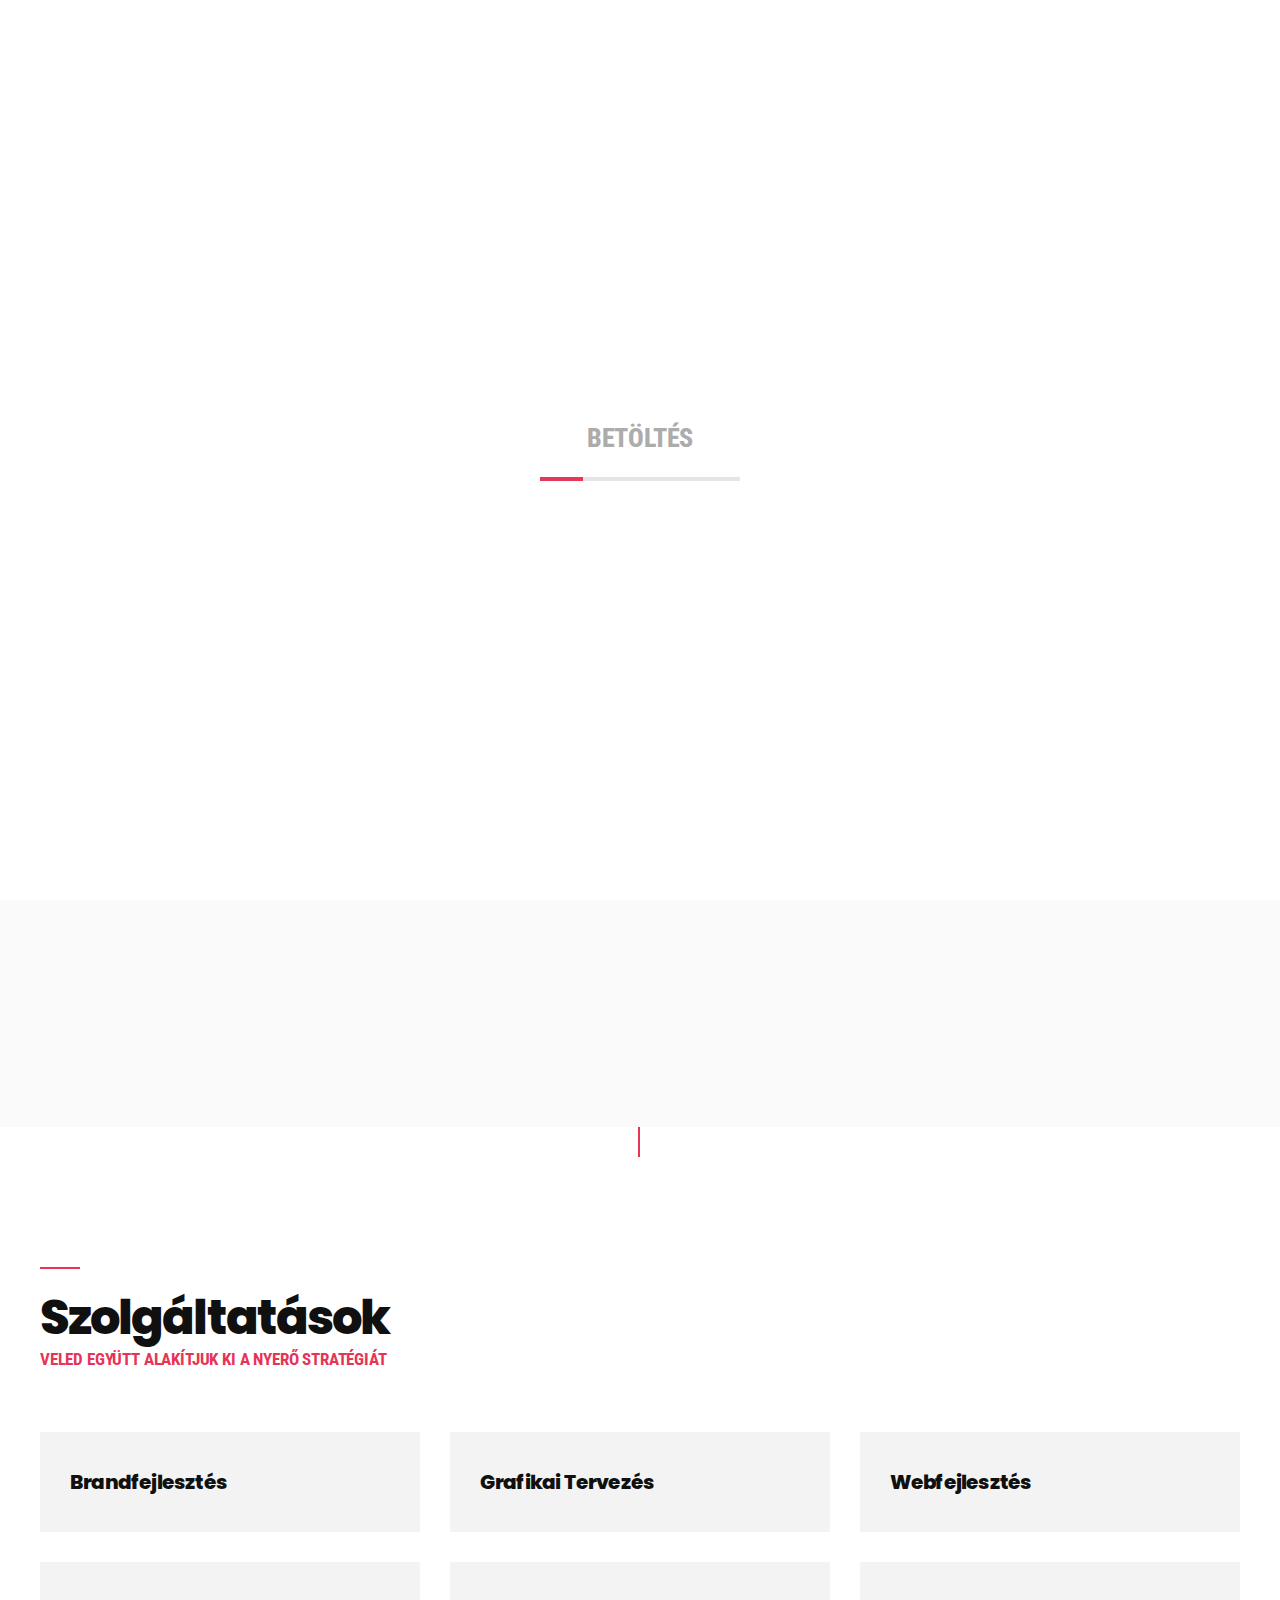
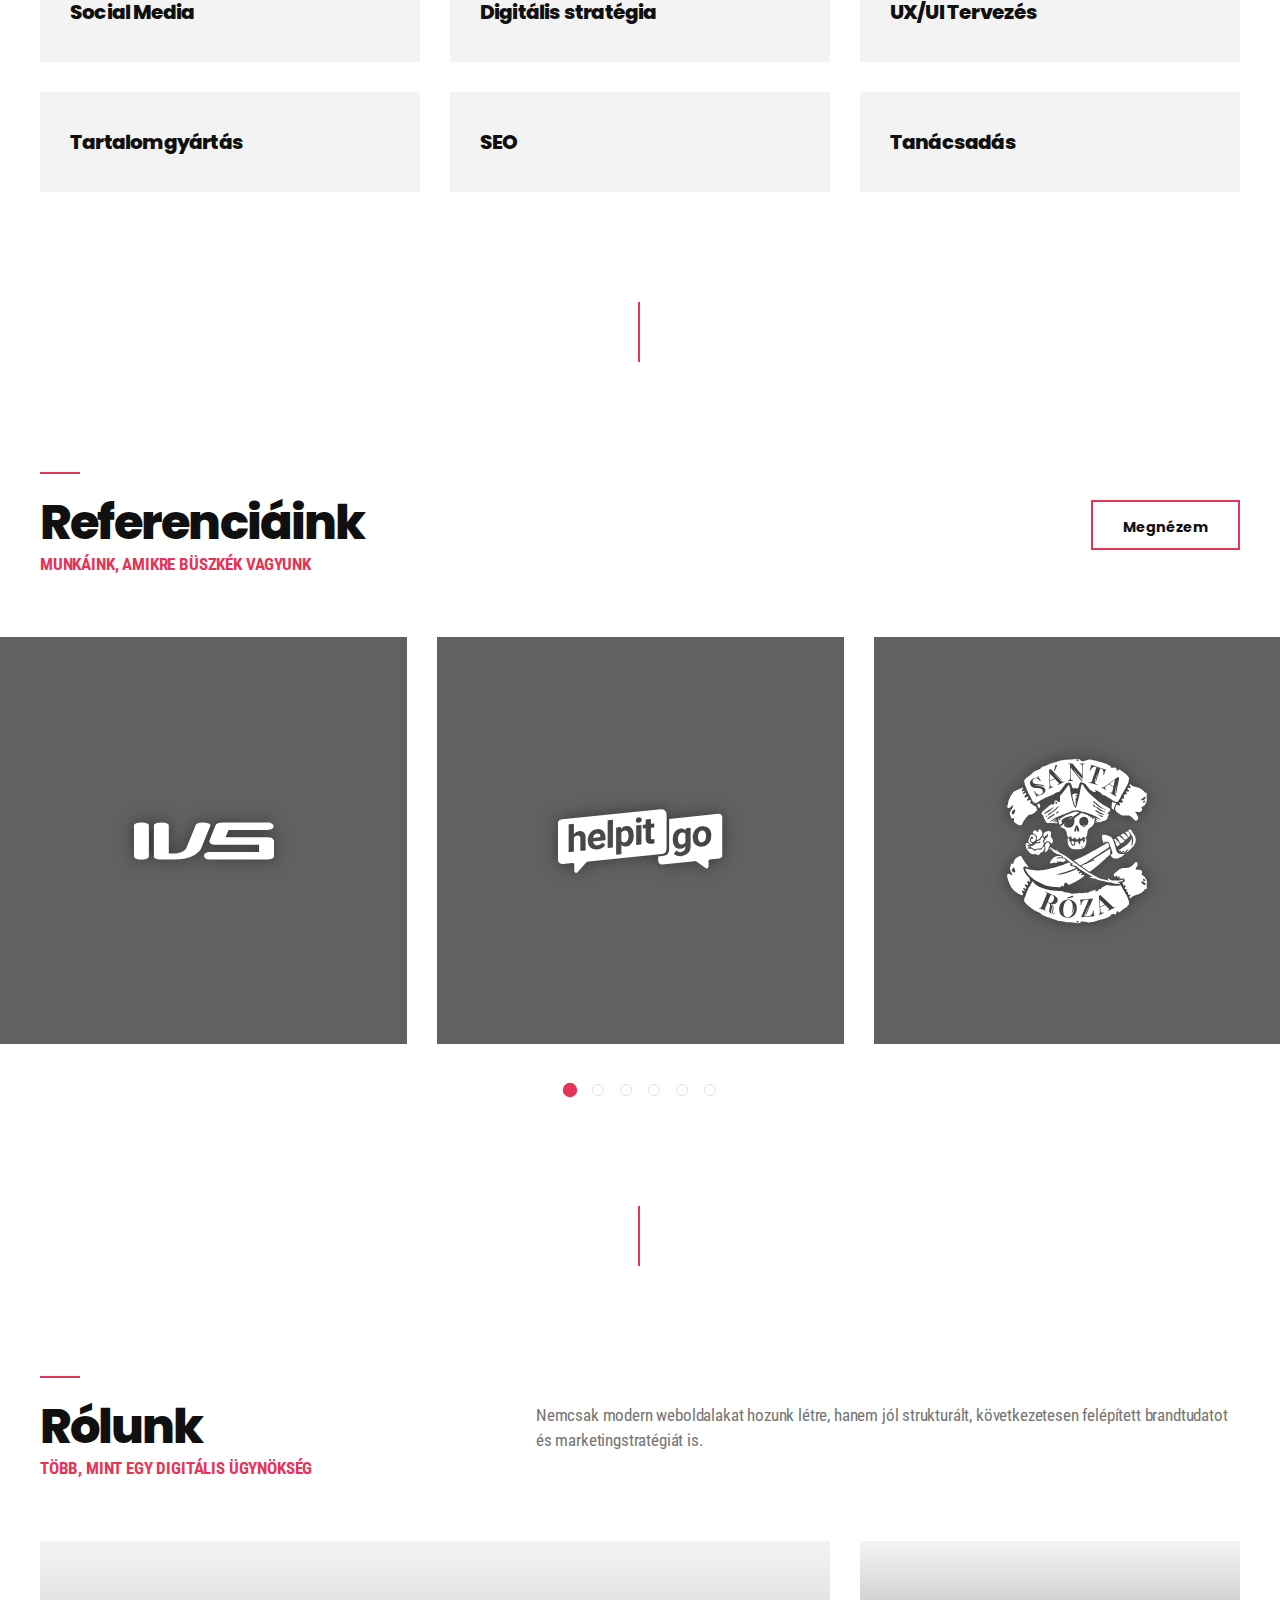
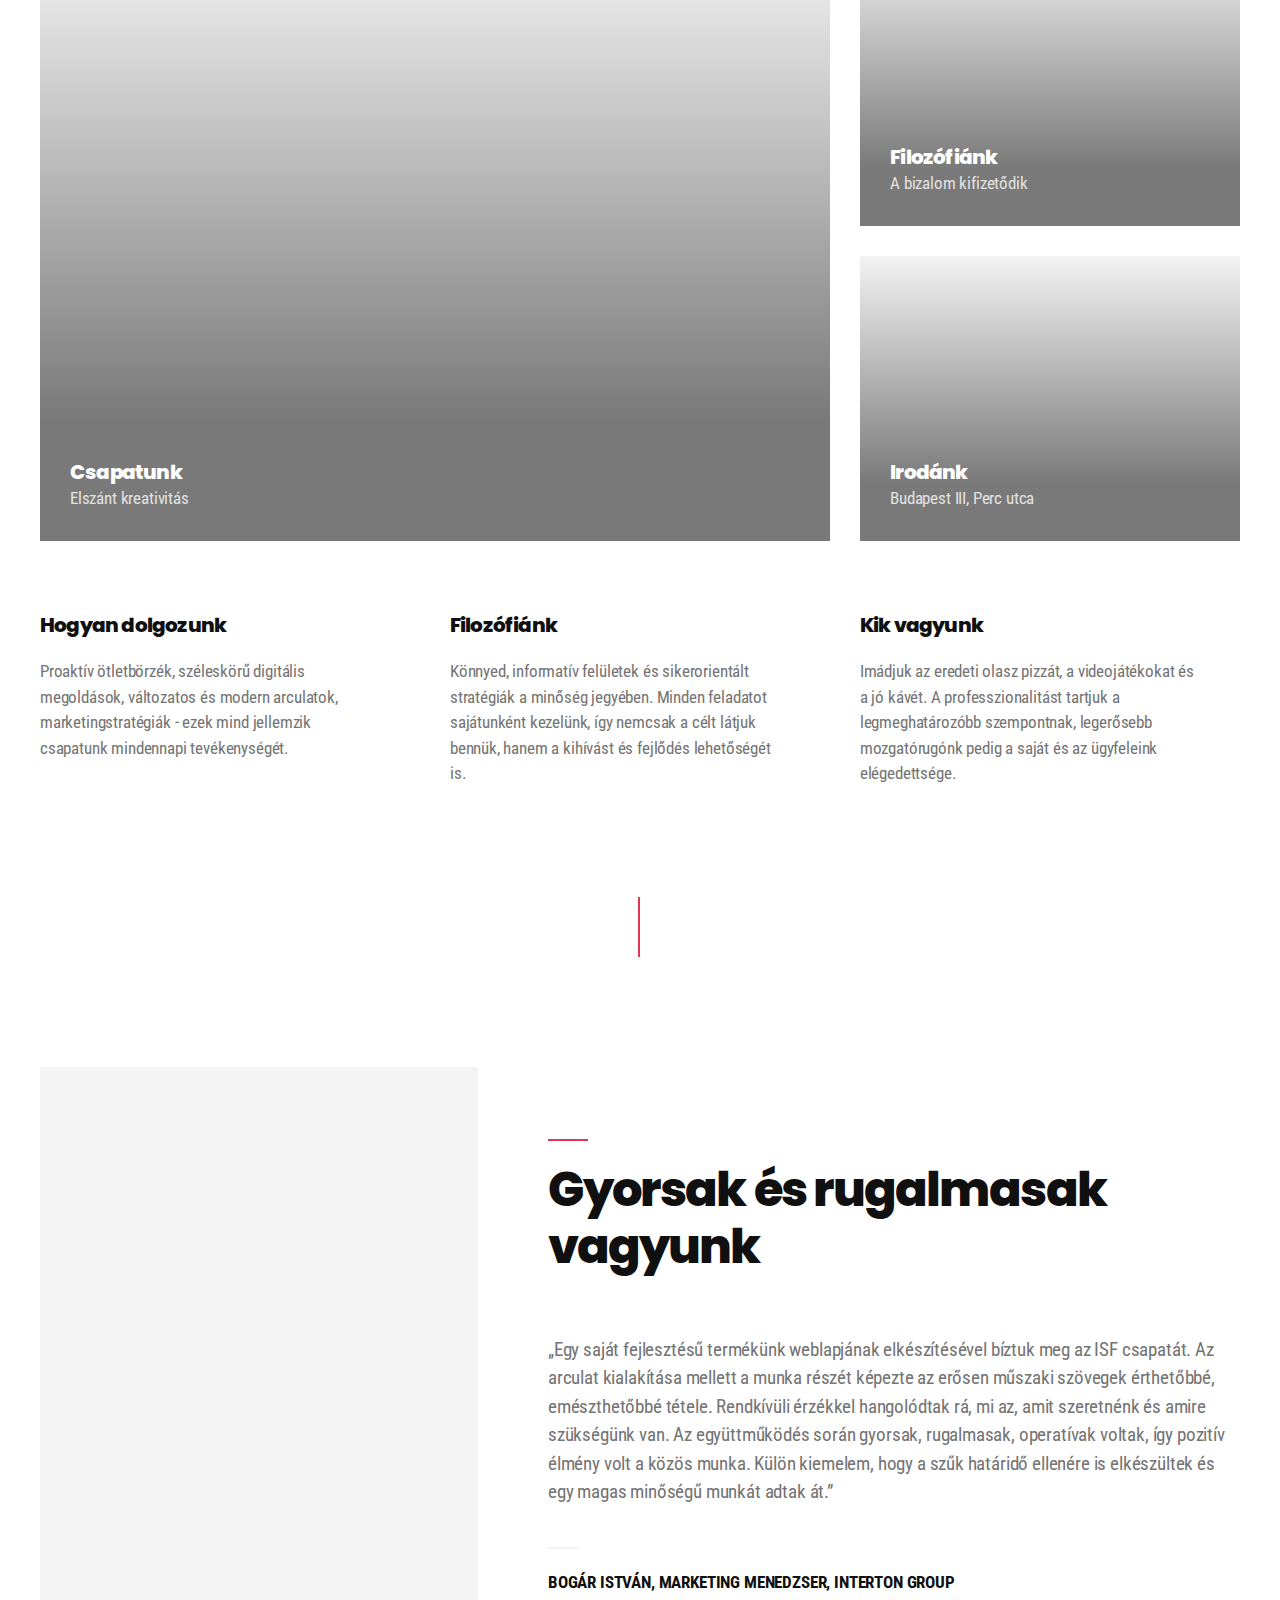
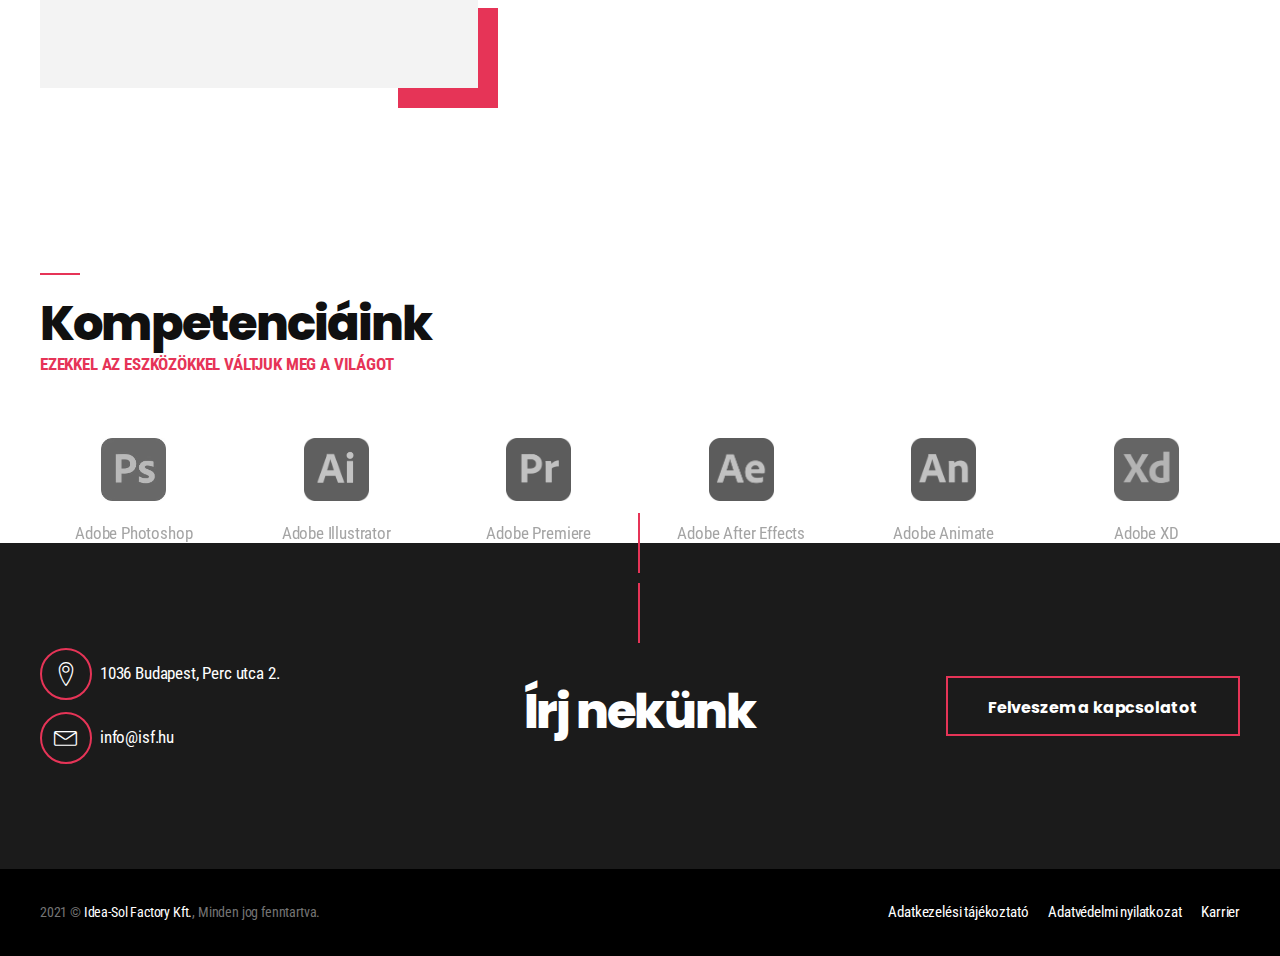
==== index.html @ 33ef7e25 "init upload" ====
<!DOCTYPE html>
<html lang="hu">

<head>
    <title>Idea-Sol Factory</title>
    <meta name="description" content="Digitális megoldások egyedileg szabott weboldalak és marketingstratégiák alkalmazásával.">
    <meta name="keywords" content="digitális, megoldások, marketing, marketingstratégia, brandfejlesztés, weboldal, webfejlesztés, grafika, digitális marketing, design, social media, digitális stratégia, ux, ui, tervezés, megvalósítás, tanácsadás, seo, brandtudat, informatív, intuitív, ötletbörzék">
    <meta name="robots" content="index, follow">
    <meta charset="UTF-8">
    <meta name="viewport" content="width=device-width, initial-scale=1">
    <!-- Fathom - beautiful, simple website analytics -->
<script src="https://cdn.usefathom.com/script.js" data-site="SBKUWAAF" defer></script>
<!-- / Fathom -->
    <meta name="msapplication-TileColor" content="#E9204F">
    <meta name="theme-color" content="#E9204F">
    <link rel="apple-touch-icon" sizes="180x180" href="assets/images/apple-touch-icon.png">
    <link rel="icon" type="image/png" sizes="32x32" href="assets/images/favicon-32x32.png">
    <link rel="icon" type="image/png" sizes="16x16" href="assets/images/favicon-16x16.png">
    <link rel="manifest" href="assets/images/site.webmanifest">
    <link rel="mask-icon" href="images/safari-pinned-tab.svg" color="#E9204F">
    <link rel="stylesheet" href="assets/css/normalize.min.css" />
    <link rel="stylesheet" href="assets/css/pr.animation.css" />
    <link rel="stylesheet" href="assets/css/owl.carousel.min.css" />
    <link rel="stylesheet" href="assets/css/splide-core.min.css">
    <link rel="stylesheet" href="assets/css/uikit.min.css" />
    <link rel="stylesheet" href="assets/css/fonts.css" />
    <link rel="stylesheet" href="assets/css/pixeicons.css" />
    <link rel="stylesheet" href="assets/css/style.min.css">
</head>

<body class="home front-page">

    <div id="loader" class="preloader">
        <span class="loading">
            <span class="txt">Betöltés</span>
            <span class="progress">
                <span class="bar-loading"></span>
            </span>
        </span>
    </div>
    <!-- Preloader End -->

    <div class="pr__mobile__nav" id="navbar-mobile" data-uk-offcanvas="overlay: true; flip: true; mode: none">
        <div class="uk-offcanvas-bar">

            <button class="uk-offcanvas-close" type="button" data-uk-close="ratio: 2;"></button>

            <nav class="menu" data-uk-scrollspy-nav="offset: 0; closest: li; scroll: true">
                <ul data-uk-scrollspy="target: > li; cls:uk-animation-slide-right; delay: 100; repeat: true;">
                   
                    <li><a href="#pr__services">Szolgáltatások</a></li>
                    <li><a href="#pr__works">Referenciák</a></li>
                    <li><a href="#pr__about">Rólunk</a></li>
                    <li><a href="karrier.html">Karrier</a></li>
                    <!--<li><a href="#pr__about">About</a></li>
                        <li><a href="#pr__clients">Clients</a></li>
                        <li><a href="#pr__blog">Blog</a></li>-->
                    <li><a href="#pr__contact">Kapcsolat</a></li>
                </ul>
            </nav>

        </div><!-- Off Canvas Bar End -->
    </div><!-- Mobile Nav End -->

    <div class="pr__wrapper" id="site-wrapper">

        <div class="pr__hero__wrap" id="site-hero">

            <header class="pr__header" data-uk-sticky="top: 100vh; animation: uk-animation-slide-top;">                
            
                <!-- LOGO -->
                <div class="uk-container">
                    <div class="inner">
                        <div class="logo">
                            <a href="index.html">
                                <div class="brand"></div>
                            </a>
                        </div>
                        <div class="navbar pr-font-second">
                            <nav class="menu" data-uk-scrollspy-nav="offset: 0; closest: li; scroll: true">
                                <ul>
                                    
                                    <li><a href="#pr__services">Szolgáltatások</a></li>
                                    <li><a href="#pr__works">Referenciáink</a></li>
                                    <li><a href="#pr__about">Rólunk</a></li>
                                    <li><a href="karrier.html">Karrier</a></li>
                                    <!--<li><a href="#pr__about">About</a></li>
                                        <li><a href="#pr__clients">Clients</a></li>
                                        <li><a href="#pr__blog">helpitgo</a></li>-->
                                    <li><a href="#pr__contact">Kapcsolat</a></li>
                                </ul>
                            </nav>
                            <!-- <div class="lang">
                                <div data-uk-form-custom="target: true">
                                    <select>
                                        <option value="English">En</option>
                                        <option value="Germany">Ge</option>
                                    </select>
                                    <span></span>
                                    <i class="icon pr-chevron-down"></i>
                                </div>
                            </div> -->
                        </div>
                        <div class="navbar-tigger" data-uk-toggle="target: #navbar-mobile">
                            <span></span>
                            <span></span>
                            <span></span>
                        </div>
                    </div>
                </div>
            </header><!-- Site Header End -->

            <section class="pr__hero uk-section" id="pr__hero">
                <div class="uk-container">
                    <div class="section-inner">
                        <div class="hero-content uk-grid" data-uk-grid="">
                            <div class="uk-width-2-3@s">
                                <hr class="line pr__hr__primary">
                                <h2 class="title uk-heading-hero">Digitális<br> megoldások</h2>
                                <a class="button uk-button uk-button-large uk-button-default uk-margin-top"
                                    href="#pr__services" data-uk-scroll="">Tovább olvasok</a>
                            </div>
                        </div>
                    </div>
                </div>
            </section><!-- Site Hero End -->

            <section class="pr__features uk-section uk-padding-remove-bottom" id="pr_features">
                <div class="uk-container">
                    <div class="section-inner">
                        <div class="items-listing features-boxes uk-grid uk-grid-match uk-grid-medium uk-child-width-1-3@m"
                            data-uk-grid="">
                            <div class="item feature-box uk-active">
                                <div class="inner">
                                    <i class="icon pr-chart-bars pr__icon__large"></i>
                                    <h3 class="title uk-h4">Brandépítés</h3>
                                    <hr class="line pr__hr__secondary">
                                    <p class="description">Szolgáltatások és köréjük épülő brandtudat tervezése és
                                        kialakítása </p>
                                    <a class="link uk-position-cover"></a>
                                </div>
                            </div>
                            <div class="item feature-box">
                                <div class="inner">
                                    <i class="icon pr-rocket pr__icon__large"></i>
                                    <h3 class="title uk-h4">Digitális marketing</h3>
                                    <hr class="line pr__hr__secondary">
                                    <p class="description"> Marketingstratégiák tervezése, kiépítése, támogatása és
                                        analitikája</p>
                                    <a href="#" class="link uk-position-cover"></a>
                                </div>
                            </div>
                            <div class="item feature-box">
                                <div class="inner">
                                    <i class="icon pr-pie-chart pr__icon__large"></i>
                                    <h3 class="title uk-h4">Design</h3>
                                    <hr class="line pr__hr__secondary">
                                    <p class="description">Webes felületek, UX/UI, offline és online anyagok, egyedi
                                        grafikák</p>
                                    <a href="#" class="link uk-position-cover"></a>
                                </div>
                            </div>
                        </div>
                    </div>
                </div>
            </section><!-- Section: Features End -->

        </div><!-- Hero Wrap End -->

        <div class="pr__content" id="site-content">

            <hr class="pr__vr__section">
            <section class="pr__services pr__section uk-section uk-section-large" id="pr__services">
                <div class="section-outer">
                    <div class="section-heading">
                        <div class="uk-container">
                            <div class="inner">
                                <div class="left">
                                    <hr class="line pr__hr__secondary">
                                    <h2 class="title uk-h1">Szolgáltatások</h2>
                                    <span class="subtitle pr__heading__secondary">Veled együtt alakítjuk ki a nyerő
                                        stratégiát</span>
                                </div>
                            </div>
                        </div>
                    </div>
                    <div class="section-inner">
                        <div class="uk-container">
                            <div class="items-listing services-boxes uk-grid uk-grid-match uk-grid-medium uk-child-width-1-3@m uk-child-width-1-2@s"
                                data-uk-grid="">

                                <div class="item service-box style-one">
                                    <div class="inner">
                                        <i class="overlay-icon icon pr-line-lightbulb"></i>
                                        <h5 class="title uk-h5">Brandfejlesztés</h5>
                                        <!--<i class="icon pr-arrow-right"></i>-->
                                        <span class="service-box__description">Cégek és termékek márkaépítése, élményalapú kötődés kialakítása.</span>
                                        <a href="#" class="link uk-position-cover"></a>
                                    </div>
                                </div>
                                <div class="item service-box style-one">
                                    <div class="inner">
                                        <i class="overlay-icon icon pr-line-tools"></i>
                                        <h5 class="title uk-h5">Grafikai Tervezés</h5>
                                        <span class="service-box__description">  Logók, arculatok, offline anyagok tervezése és kivitelezése.</span>
                                        <!--<i class="icon pr-arrow-right"></i>-->
                                        <a href="#" class="link uk-position-cover"></a>
                                    </div>
                                </div>
                                <div class="item service-box style-one">
                                    <div class="inner">
                                        <i class="overlay-icon icon pr-line-target"></i>
                                        <h5 class="title uk-h5">Webfejlesztés</h5>
                                        <span class="service-box__description">Modern webes megoldások a legújabb trendek alapján</span>
                                        <!--<i class="icon pr-arrow-right"></i>-->
                                        <a href="#" class="link uk-position-cover"></a>
                                    </div>
                                </div>
                                <div class="item service-box style-one">
                                    <div class="inner">
                                        <i class="overlay-icon icon pr-line-chat"></i>
                                        <h5 class="title uk-h5">Social Media</h5>
                                        <span class="service-box__description">Közösségi média platformok fejlesztése és kezelése.</span>
                                        <!--<i class="icon pr-arrow-right"></i>-->
                                        <a href="#" class="link uk-position-cover"></a>
                                    </div>
                                </div>
                                <div class="item service-box style-one">
                                    <div class="inner">
                                        <i class="overlay-icon icon pr-line-strategy"></i>
                                        <h5 class="title uk-h5">Digitális stratégia</h5>
                                        <span class="service-box__description">Online megjelenés üzleti modelljének és stratégiájának tervezése</span>
                                        <!--<i class="icon pr-arrow-right"></i>-->
                                        <a href="#" class="link uk-position-cover"></a>
                                    </div>
                                </div>
                                <div class="item service-box style-one">
                                    <div class="inner">
                                        <i class="overlay-icon icon pr-line-browser"></i>
                                        <h5 class="title uk-h5">UX/UI Tervezés</h5>
                                        <span class="service-box__description">Felhasználói felületek és az azokhoz kapcsolódó élmény megtervezése, kialakítása.</span>
                                        <!-- <i class="icon pr-arrow-right"></i>-->
                                        <a href="#" class="link uk-position-cover"></a>
                                    </div>
                                </div>

                                <div class="item service-box style-one">
                                    <div class="inner">
                                        <i class="overlay-icon icon pr-line-clipboard"></i>
                                        <h5 class="title uk-h5">Tartalomgyártás</h5>
                                        <span class="service-box__description"> Vállalati kommunikáció szöveges és képi tartalmának létrehozása.</span>
                                        <!-- <i class="icon pr-arrow-right"></i>-->
                                        <a href="#" class="link uk-position-cover"></a>
                                    </div>
                                </div>
                                <div class="item service-box style-one">
                                    <div class="inner">
                                        <i class="overlay-icon icon pr-line-search"></i>
                                        <h5 class="title uk-h5">SEO</h5>
                                        <span class="service-box__description">Weboldalak hatékony kereső&shy;optimalizálása</span>
                                        <!--<i class="icon pr-arrow-right"></i>-->
                                        <a href="#" class="link uk-position-cover"></a>
                                    </div>
                                </div>
                                <div class="item service-box style-one">
                                    <div class="inner">
                                        <i class="overlay-icon icon pr-line-presentation"></i>
                                        <h5 class="title uk-h5">Tanácsadás</h5>
                                        <span class="service-box__description">Digitális felületek, marketing stratégiák vizsgálata és fejlesztése.</span>
                                        <!-- <i class="icon pr-arrow-right"></i>-->
                                        <a href="#" class="link uk-position-cover"></a>
                                    </div>
                                </div>
                            </div>
                        </div>
                    </div>
                </div>
            </section><!-- Section: Services End -->

            <hr class="pr__vr__section">
            <section class="pr__works pr__section section-slider uk-section uk-section-large" id="pr__works">
                <div class="section-outer">
                    <div class="section-heading">
                        <div class="uk-container">
                            <div class="inner">
                                <div class="left">
                                    <hr class="line pr__hr__secondary">
                                    <h2 class="title uk-h1">Referenciáink</h2>
                                    <span class="subtitle pr__heading__secondary">Munkáink, amikre büszkék
                                        vagyunk</span>
                                </div>
                                <div class="right">
                                    <a class="button uk-button uk-button-default" href="#">Megnézem</a>
                                </div>
                            </div>
                        </div>
                    </div>
                    <div class="section-inner">
                        <div class="uk-container uk-container-no">
                            <div class="items-listing works-boxes works-slider owl-carousel" data-items="4"
                                data-margin="30" data-loop="true" data-center="true" data-autoplay="true"
                                data-dots="true">

                                <div class="item work-box work--helpitgo">
                                    <div class="outer">
                                        <div class="image pr__image__cover pr__ratio__square"
                                             data-uk-img="">
                                                <img src="assets/images/logos/ref-logo-helpitgo.svg" alt="Helpitgo Logó">
                                            </div>
                                        <div class="inner">
                                            <h3 class="title uk-h4">Helpitgo</h3>
                                            <p class="category">Közösségépítés / Appfejlesztés</p>
                                            <div class="image--bckgrnd">
                                                <img src="assets/images/works/01.jpg" alt="">
                                            </div>
                                            <a href="https://helpitgo.com/" target="_blank" class="link uk-position-cover"></a>
                                        </div>
                                    </div>
                                </div>
                                <div class="item work-box work--santaroza">
                                    <div class="outer">
                                        <div class="image pr__image__cover pr__ratio__square" data-uk-img="">
                                            <img src="assets/images/logos/ref-logo-santaroza.svg" alt="Sánta Róza Logó"></div>
                                        <div class="inner">
                                            <h3 class="title uk-h4">Sánta Róza</h3>
                                            <p class="category">Webfejlesztés/ Design / Brandépítés</p>
                                            <div class="image--bckgrnd">
                                                <img src="assets/images/works/02.jpg" alt="">
                                            </div>
                                            <a href="https://santaroza.hu/" target="_blank" class="link uk-position-cover"></a>
                                        </div>
                                    </div>
                                </div>
                                <div class="item work-box work--kisfaludy">
                                    <div class="outer">
                                        <div class="image pr__image__cover pr__ratio__square" data-uk-img="">
                                            <img src="assets/images/logos/ref-logo-kisfaludy.svg" alt="Kisfaludy Gőzös Logó"></div>
                                        <div class="inner">
                                            <h3 class="title uk-h4">Kisfaludy</h3>
                                            <p class="category">Weboldalépítés / Design / Brandépítés</p>
                                            <div class="image--bckgrnd">
                                                <img src="assets/images/works/04.jpg" alt="">
                                            </div>
                                            <a href="https://kisfaludygozos.hu/" target="_blank" class="link uk-position-cover"></a>
                                        </div>
                                    </div>
                                </div>
                                <div class="item work-box work--duncruises">
                                    <div class="outer">
                                        <div class="image dc-image pr__image__cover pr__ratio__square work--dc" data-uk-img="">
                                            <img src="assets/images/logos/ref-logo-dc.svg" alt="Dunacruises Logó"></div>
                                        <div class="inner">
                                            <h3 class="title uk-h4">Duna Cruises</h3>
                                            <p class="category">Weboldalépítés / Design / Brandépítés</p>
                                            <div class="image--bckgrnd">
                                                <img src="assets/images/works/07.png" alt="">
                                            </div>
                                            <a href="https://dunacruises.com/" target="_blank" class="link uk-position-cover"></a>
                                        </div>
                                    </div>
                                </div>
                                <div class="item work-box work--highsol">
                                    <div class="outer">
                                        <div class="image pr__image__cover pr__ratio__square" data-uk-img="">
                                            <img class="high-and-sol-img" src="assets/images/logos/ref-logo-hsol.png" alt="High&Sol logó"></div>
                                        <div class="inner">
                                            <h3 class="title uk-h4">High&Sol</h3>
                                            <p class="category">Weboldalépítés / Design / Brandépítés</p>
                                            <div class="image--bckgrnd">
                                                <img  src="assets/images/works/05.png" alt="">
                                            </div>
                                            <a href="https://highandsol.hu/" target="_blank" class="link uk-position-cover"></a>
                                        </div>
                                    </div>
                                </div>
                                <div class="item work-box work--ivs">
                                    <div class="outer">
                                        <div class="image pr__image__cover pr__ratio__square"
                                             data-uk-img="">
                                             <img src="assets/images/logos/ref-logo-ivs.svg" alt="Kisfaludy Gőzös Logó">
                                            </div>
                                        <div class="inner">
                                            <h3 class="title uk-h4">Interton - IVS</h3>
                                            <p class="category">Weboldalépítés/ Design / Szövegoptimalizáció</p>
                                            <p class="category category--soon">— HAMAROSAN —</p>
                                            
                                            <div class="image--bckgrnd">
                                                <img src="assets/images/works/06.jpg" alt="">
                                            </div>
                                            <a class="link uk-position-cover"></a>
                                        </div>
                                    </div>
                                </div>
                                <!-- <div class="item work-box">
                                    <div class="outer">
                                        <div class="image pr__image__cover pr__ratio__square"
                                            data-src="assets/images/works/05.jpg" data-uk-img=""></div>
                                        <div class="inner">
                                            <h3 class="title uk-h4">High&Sol Kft.</h3>
                                            <p class="category">Weboldalépítés / Digitális Marketing</p>
                                            <a href="#" class="link uk-position-cover"></a>
                                        </div>
                                    </div>
                                </div> -->
                            </div>
                        </div>
                    </div>
                </div>
            </section><!-- Section: Works End -->

            <hr class="pr__vr__section">
            <section class="pr__about pr__section uk-section uk-section-large" id="pr__about">
                <div class="section-outer">
                    <div class="section-heading">
                        <div class="outer">
                            <div class="uk-container">
                                <div class="inner uk-grid" data-uk-grid="">
                                    <div class="left uk-width-expand">
                                        <hr class="line pr__hr__secondary">
                                        <h2 class="title uk-h1">Rólunk</h2>
                                        <span class="subtitle pr__heading__secondary">Több, mint egy digitális
                                            ügynökség</span>
                                    </div>
                                    <div class="right uk-width-3-5@s">
                                        <p>Nemcsak modern weboldalakat hozunk létre, hanem jól strukturált,
                                            következetesen felépített brandtudatot és marketingstratégiát is.</p>
                                    </div>
                                </div>
                            </div><!-- Container End -->
                        </div><!-- Outer End -->
                    </div><!-- Heading End -->

                    <div class="section-inner">
                        <div class="uk-container">
                            <div class="gallery-boxes pr__grd__overlay uk-grid uk-grid-match uk-grid-medium"
                                data-uk-grid="">
                                <div class="left uk-width-expand">
                                    <div class="item gallery-box big">
                                        <div class="outer">
                                            <div class="image pr__image__cover" data-src="assets/images/about_01.jpg"
                                                data-uk-img=""></div>
                                            <div class="inner">
                                                <h3 class="title uk-h5">Csapatunk</h3>
                                                <p class="description">Elszánt kreativitás</p>
                                                <a href="#" class="link uk-position-cover"></a>
                                            </div>
                                        </div>
                                    </div>
                                </div>
                                <div class="right uk-width-1-3@m">
                                    <div class="item gallery-box small">
                                        <div class="outer">
                                            <div class="image pr__image__cover" data-src="assets/images/about_03.jpg"
                                                data-uk-img=""></div>
                                            <div class="inner">
                                                <h3 class="title uk-h5">Filozófiánk</h3>
                                                <p class="description">A bizalom kifizetődik</p>
                                                <a href="#" class="link uk-position-cover" data-uk-toggle=""></a>
                                            </div>
                                        </div>
                                    </div>
                                    <div class="item gallery-box small">
                                        <div class="outer">
                                            <div class="image pr__image__cover" data-src="assets/images/about_02.jpg"
                                                data-uk-img=""></div>
                                            <div class="inner">
                                                <h3 class="title uk-h5">Irodánk</h3>
                                                <p class="description">Budapest III, Perc utca</p>
                                                <a href="#" class="link uk-position-cover" data-uk-toggle=""></a>
                                            </div>
                                        </div>
                                    </div>
                                </div>
                            </div>
                            <div class="about-boxes uk-grid uk-grid-match uk-grid-medium uk-child-width-1-3@m uk-margin-large-top"
                                data-uk-grid="">
                                <div class="item about-box">
                                    <div class="outer">
                                        <div class="inner">
                                            <h3 class="title uk-h5">Hogyan dolgozunk</h3>
                                            <p class="description">Proaktív ötletbörzék, széleskörű digitális
                                                megoldások, változatos és modern arculatok, marketingstratégiák - ezek
                                                mind jellemzik csapatunk mindennapi tevékenységét.</p>
                                        </div>
                                    </div>
                                </div>
                                <div class="item about-box">
                                    <div class="outer">
                                        <div class="inner">
                                            <h3 class="title uk-h5">Filozófiánk</h3>
                                            <p class="description">Könnyed, informatív felületek és sikerorientált
                                                stratégiák a minőség jegyében. Minden feladatot sajátunként kezelünk,
                                                így nemcsak a célt látjuk bennük, hanem a kihívást és fejlődés
                                                lehetőségét is.</p>

                                        </div>
                                    </div>
                                </div>
                                <div class="item about-box">
                                    <div class="outer">
                                        <div class="inner">
                                            <h3 class="title uk-h5">Kik vagyunk</h3>
                                            <p class="description">Imádjuk az eredeti olasz pizzát, a videojátékokat és
                                                a jó kávét. A professzionalitást tartjuk a legmeghatározóbb szempontnak,
                                                legerősebb mozgatórugónk pedig a saját és az ügyfeleink elégedettsége.
                                            </p>
                                        </div>
                                    </div>
                                </div>
                            </div>
                        </div><!-- Container End -->
                    </div><!-- Inner End -->
                </div><!-- Outer End -->
            </section><!-- Section: About End -->

            <hr class="pr__vr__section">
            <section class="pr__clients pr__section uk-section uk-section-large" id="pr__clients">
                <div class="uk-container">
                    <div class="section-outer">
                        <div class="uk-flex uk-flex-middle uk-grid uk-grid-large" data-uk-grid="">
                            <div class="right uk-width-expand">
                                <div class="section-inner">
                                    <div class="item client-box style-one">
                                        <div class="outer">
                                            <div class="inner">

                                                <!-- <div class="splide splide-clients">
                                                    <div class="splide__track">
                                                        <ul class="splide__list"> -->

                                                            <!-- CLIENT TESTIMONIAL -->
                                                            <!-- <li class="splide__slide"> -->
                                                                <div class="section-heading">
                                                                    <div class="inner">
                                                                        <div class="left">
                                                                            <hr class="line pr__hr__secondary">
                                                                            <h2 class="title uk-h1">Gyorsak és rugalmasak vagyunk</h2>
                                                                        </div>
                                                                    </div>
                                                                </div>
                                                                <p class="description"> „Egy saját fejlesztésű termékünk
                                                                    weblapjának elkészítésével bíztuk meg az ISF
                                                                    csapatát. Az arculat kialakítása mellett a munka
                                                                    részét képezte az erősen műszaki szövegek
                                                                    érthetőbbé, emészthetőbbé tétele. Rendkívüli
                                                                    érzékkel hangolódtak rá, mi az, amit szeretnénk és
                                                                    amire szükségünk van. Az együttműködés során
                                                                    gyorsak, rugalmasak, operatívak voltak, így pozitív
                                                                    élmény volt a közös munka. Külön kiemelem, hogy a
                                                                    szűk határidő ellenére is elkészültek és egy magas
                                                                    minőségű munkát adtak át.”</p>
                                                                <p class="client">Bogár István, Marketing menedzser,
                                                                    Interton Group</p>
                                                            <!-- </li> -->
                                                            <!-- CLIENT TESTIMONIAL END -->

                                                            <!-- CLIENT TESTIMONIAL -->
                                                           <!-- <li class="splide__slide">
                                                                <div class="section-heading">
                                                                    <div class="inner">
                                                                        <div class="left">
                                                                            <hr class="line pr__hr__secondary">
                                                                            <h2 class="title uk-h1">Tömjénezés összefoglalója</h2>
                                                                        </div>
                                                                    </div>
                                                                </div>
                                                                <p class="description"> Lorem ipsum dolor sit amet
                                                                    consectetur adipisicing elit. Quisquam, deleniti.
                                                                    Cumque recusandae natus cum molestiae atque,
                                                                    accusantium distinctio dicta soluta! </p>
                                                                <p class="client">Bogár István, Marketing menedzser,
                                                                    Interton Group</p>
                                                            </li> -->
                                                            <!-- CLIENT TESTIMONIAL END -->

                                                        <!-- </ul>
                                                    </div>
                                                </div> -->

                                            </div>
                                        </div>
                                    </div>
                                </div>
                            </div>
                            <div class="left uk-width-2-5@m uk-flex-first">
                                <div class="item client-box style-one client-image">
                                    <div class="image pr__image__cover pr__ratio__portrait"
                                        data-src="assets/images/client_01.jpg" data-uk-img=""></div>
                                </div>
                            </div>
                        </div><!-- Grid End -->
                    </div><!-- Outer End -->
                </div><!-- Container End -->
            </section><!-- Section: Clients End -->

            <!-- Reference logos section -->
            <section id="competencies-section">
                <div class="uk-container">

                    <div class="section-outer">

                        <div class="section-heading">
                            <div class="uk-container">
                                <div class="inner">
                                    <div class="left">
                                        <hr class="line pr__hr__secondary">
                                        <h2 class="title uk-h1">Kompetenciáink</h2>
                                        <span class="subtitle pr__heading__secondary">Ezekkel az eszközökkel váltjuk meg a világot</span>
                                    </div>
                                </div>
                            </div>
                        </div>

                        <div class="splide splide-logos">
                            <div class="splide__track">
                                <ul class="splide__list">

                                    <!-- SLIDE ITEM -->
                                    <li class="splide__slide">
                                        <img src="assets/images/logos/adobe-photoshop.jpg" alt="Adobe Photoshop"
                                            data-uk-svg="">
                                        <p>Adobe Photoshop</p>
                                    </li>
                                    <!-- SLIDE ITEM END -->

                                    <!-- SLIDE ITEM -->
                                    <li class="splide__slide">
                                        <img src="assets/images/logos/adobe-illustrator.jpg" alt="Adobe Illustrator"
                                            data-uk-svg="">
                                        <p>Adobe Illustrator</p>
                                    </li>
                                    <!-- SLIDE ITEM END -->

                                    <!-- SLIDE ITEM -->
                                    <li class="splide__slide">
                                        <img src="assets/images/logos/adobe-premiere.jpg" alt="Adobe Premiere"
                                            data-uk-svg="">
                                        <p>Adobe Premiere</p>
                                    </li>
                                    <!-- SLIDE ITEM END -->

                                    <!-- SLIDE ITEM -->
                                    <li class="splide__slide">
                                        <img src="assets/images/logos/adobe-after-effects.jpg" alt="Adobe After Effects"
                                            data-uk-svg="">
                                        <p>Adobe After Effects</p>
                                    </li>
                                    <!-- SLIDE ITEM END -->

                                    <!-- SLIDE ITEM -->
                                    <li class="splide__slide">
                                        <img src="assets/images/logos/adobe-animate.jpg" alt="Adobe Animate"
                                            data-uk-svg="">
                                        <p>Adobe Animate</p>
                                    </li>
                                    <!-- SLIDE ITEM END -->

                                    <!-- SLIDE ITEM -->
                                    <li class="splide__slide">
                                        <img src="assets/images/logos/adobe-xd.jpg" alt="Adobe XD" data-uk-svg="">
                                        <p>Adobe XD</p>
                                    </li>
                                    <!-- SLIDE ITEM END -->

                                    <!-- SLIDE ITEM -->
                                    <li class="splide__slide">
                                        <img src="assets/images/logos/wordpress.jpg" alt="Wordpress" data-uk-svg="">
                                        <p>Wordpress</p>
                                    </li>
                                    <!-- SLIDE ITEM END -->

                                    <!-- SLIDE ITEM -->
                                    <li class="splide__slide">
                                        <img src="assets/images/logos/affinity-design.jpg" alt="Affinity Designer"
                                            data-uk-svg="">
                                        <p>Affinity Designer</p>
                                    </li>
                                    <li class="splide__slide">
                                        <img class="sass-logo" src="assets/images/logos/sass_4.png" alt="Sass" data-uk-svg="">
                                        <p>Sass</p>
                                    </li>
                                    <li class="splide__slide">
                                        <img class="react-logo" src="assets/images/logos/mysql.png" alt="MySQL" data-uk-svg="">
                                        <p>MySQL</p>
                                    </li>
                                    <li class="splide__slide">
                                        <img class="react-logo" src="assets/images/logos/laravel.svg" alt="Laravel" data-uk-svg="">
                                        <p>Laravel</p>
                                    </li>

                                    <li class="splide__slide">
                                        <img class="react-logo" src="assets/images/logos/nodejs.png" alt="Nodejs" data-uk-svg="">
                                        <p>Node</p>
                                    </li>
                                    <li class="splide__slide">
                                        <img class="react-logo" src="assets/images/logos/mongoDB.png" alt="MongoDB" data-uk-svg="">
                                        <p>MongoDB</p>
                                    </li>
                                    <li class="splide__slide">
                                        <img class="react-logo" src="assets/images/logos/redux.png" alt="Redux" data-uk-svg="">
                                        <p>Redux</p>
                                    </li>
                                    <!-- SLIDE ITEM END -->

                                    <!-- SLIDE ITEM -->
                                    <li class="splide__slide">
                                        <img class="react-logo" src="assets/images/logos/firebase.png" alt="Firebase" data-uk-svg="">
                                        <p>Firebase</p>
                                    </li>

                                    <li class="splide__slide">
                                        <img src="assets/images/logos/css3.jpg" alt="CSS 3" data-uk-svg="">
                                        <p>CSS3</p>
                                    </li>
                                    <li class="splide__slide">
                                        <img class="react-logo" src="assets/images/logos/react-logo.svg" alt="React" data-uk-svg="">
                                        <p>React.js</p>
                                    </li>
                                  
                                    <!-- SLIDE ITEM END -->

                                    <!-- SLIDE ITEM -->
                                    <li class="splide__slide">
                                        <img src="assets/images/logos/html5.jpg" alt="HTML 5" data-uk-svg="">
                                        <p>HTML5</p>
                                    </li>
                                    <!-- SLIDE ITEM END -->

                                    <!-- SLIDE ITEM -->
                                    <li class="splide__slide">
                                        <img src="assets/images/logos/git.jpg" alt="Git" data-uk-svg="">
                                        <p>Git</p>
                                    </li>
                                    <!-- SLIDE ITEM END -->

                                    <!-- SLIDE ITEM -->
                                    <li class="splide__slide">
                                        <img src="assets/images/logos/google-web-designer.png" alt="Google Web Designer"
                                            data-uk-svg="">
                                        <p>Google Web Designer</p>
                                    </li>
                                    <!-- SLIDE ITEM END -->

                                    <!-- SLIDE ITEM -->
                                    <li class="splide__slide">
                                        <img src="assets/images/logos/github.jpg" alt="Github" data-uk-svg="">
                                        <p>Github</p>
                                    </li>
                                    <!-- SLIDE ITEM END -->

                                    <!-- SLIDE ITEM -->
                                    <li class="splide__slide">
                                        <img src="assets/images/logos/javascript.jpg" alt="JavaScript" data-uk-svg="">
                                        <p>Javascript</p>
                                    </li>
                                    <!-- SLIDE ITEM END -->

                                </ul>
                            </div>
                        </div>

                    </div>


                </div>
            </section>
            <!-- Reference logos section END -->


            <hr class="pr__vr__section">
            <section class="pr__blog pr__section section-slider uk-section uk-section-large hidden" id="pr__blog">
                <div class="section-outer">
                    <div class="section-heading pr__center">
                        <div class="uk-container">
                            <div class="inner">
                                <div class="center">
                                    <h2 class="title uk-h1">Latest News.</h2>
                                    <span class="subtitle pr__heading__secondary">Check out some of our thinking</span>
                                </div>
                            </div>
                        </div><!-- Container End -->
                    </div>
                    <!-- Heading End
                        <div class="section-inner">
                            <div class="uk-container uk-container-no">
                                <div class="blog-listing style-one blog-slider owl-carousel" data-items="4" data-loop="true"
                                    data-center="true" data-margin="30" data-autoplay="true" data-dots="true">
                                    <article class="post type-post">
                                        <div class="outer">
                                            <div class="featured-image">
                                                <div class="image pr__image__cover" data-src="assets/images/posts/01.jpg"
                                                    data-uk-img=""></div>
                                            </div>
                                            <div class="inner">
                                                <a class="category" href="#">Careers</a>
                                                <h3 class="title uk-h5"><a href="#">Winning tactics for a new digital agency</a></h3>
                                                <a href="#" class="more icon pr-arrow-right"></a>
                                                <a href="#" class="link"></a>
                                            </div>
                                        </div>
                                    </article>
                                    <article class="post type-post">
                                        <div class="outer">
                                            <div class="featured-image">
                                                <div class="image pr__image__cover" data-src="assets/images/posts/02.jpg"
                                                    data-uk-img=""></div>
                                            </div>
                                            <div class="inner">
                                                <a class="category" href="#">Opinions / News</a>
                                                <h3 class="title uk-h5"><a href="#">How I improved my digital in one day</a></h3>
                                                <a href="#" class="more icon pr-arrow-right"></a>
                                                <a href="#" class="link"></a>
                                            </div>
                                        </div>
                                    </article>
                                    <article class="post type-post">
                                        <div class="outer">
                                            <div class="featured-image">
                                                <div class="image pr__image__cover" data-src="assets/images/posts/03.jpg"
                                                    data-uk-img=""></div>
                                            </div>
                                            <div class="inner">
                                                <a class="category" href="#">Design / UX</a>
                                                <h3 class="title uk-h5"><a href="#">How to make your product stand out</a></h3>
                                                <a href="#" class="more icon pr-arrow-right"></a>
                                                <a href="#" class="link"></a>
                                            </div>
                                        </div>
                                    </article>
                                    <article class="post type-post">
                                        <div class="outer">
                                            <div class="featured-image">
                                                <div class="image pr__image__cover" data-src="assets/images/posts/04.jpg"
                                                    data-uk-img=""></div>
                                            </div>
                                            <div class="inner">
                                                <a class="category" href="#">Marketing</a>
                                                <h3 class="title uk-h5"><a href="#">Choose from meeting speak, client
                                                        feedback</a></h3>
                                                <a href="#" class="more icon pr-arrow-right"></a>
                                                <a href="#" class="link"></a>
                                            </div>
                                        </div>
                                    </article>
                                    <article class="post type-post">
                                        <div class="outer">
                                            <div class="featured-image">
                                                <div class="image pr__image__cover" data-src="assets/images/posts/05.jpg"
                                                    data-uk-img=""></div>
                                            </div>
                                            <div class="inner">
                                                <a class="category" href="#">Opinions / News</a>
                                                <h3 class="title uk-h5"><a href="#">How I improved my digital in one day</a></h3>
                                                <a href="#" class="more icon pr-arrow-right"></a>
                                                <a href="#" class="link"></a>
                                            </div>
                                        </div>
                                    </article>
                                </div> -->
                </div><!-- Container End -->
        </div><!-- Inner End -->
    </div><!-- Outer End -->
    </section><!-- Section: Blog End -->

    <hr class="pr__vr__section">
    </div><!-- Site Content End -->

    <footer class="pr__footer" id="site-footer">

        <div class="pr__footer__top uk-section uk-section-large">
            <div class="section-outer">
                <div class="uk-container">
                    <div class="section-inner">
                        <div class="columns uk-grid" data-uk-grid="">
                            <div class="pr__social column contact-column">
                                <div class="inner">
                                    <div class="social__item">
                                        <a class="icon pr-map-marker"></a>
                                       <span>1036 Budapest, Perc utca 2.</span>
                                    </div>
                                    <div class="social__item">
                                        <a class="icon pr-envelope"></a> 
                                        <span>info@isf.hu</span> 
                                    </div>
                                    
                                                                       
                                </div>
                            </div>
                            <div class="pr__cta column title-column">
                                <div class="inner">
                                    <h2 class="title uk-h1">Írj nekünk</h2>
                                </div>
                            </div>
                            <div class="pr__cta column contact-button">
                                <div class="inner">
                                    <a id="pr__contact" href="mailto:info@isf.hu"
                                        class="button uk-button uk-button-large uk-button-default"
                                        data-uk-toggle="">Felveszem a kapcsolatot</a>
                                </div>
                            </div>
                           
                        </div>
                    </div><!-- Inner End-->
                </div><!-- Container End-->
            </div><!-- Outer End-->
        </div><!-- Footer Top End-->
        <!-- <div class="pr__footer__center uk-section uk-section-small">
            <div class="uk-container">
                <ul>
                    <li><a href="#">Budapest<span class="phone">1036 Perc utca 2.</span></a></li>
                    <li><a href="#">Online<span class="phone"> info@isf.hu</span></a></li>
                </ul>
            </div>
        </div> -->
        <div class="pr__footer__bottom uk-section">
            <div class="section-outer">
                <div class="uk-container">
                    <div class="section-inner">
                        <div class="columns uk-grid" data-uk-grid="">
                            <div class="pr__links column">
                                <div class="inner">
                                    <!-- <a href="#">Terms of use</a> -->
                                    <a href="#">Adatkezelési tájékoztató</a>
                                    <a href="#">Adatvédelmi nyilatkozat</a>
                                    <a href="karrier.html">Karrier</a>
                                </div>
                            </div>
                            <div class="pr__copyrights column">
                                <div class="inner">
                                    <p>2021 © <a href="index.html">Idea-Sol Factory Kft.</a>, Minden jog fenntartva.</p>
                                </div>
                            </div>
                        </div>
                    </div><!-- Inner End-->
                </div><!-- Container End-->
            </div><!-- Outer End-->
        </div><!-- Footer Bottom End-->

    </footer><!-- Site Footer End-->

    </div><!-- Site Wrapper End -->

    <div id="pr__contact__form" class="pr__contact__form uk-modal-full" data-uk-modal="">
        <div class="uk-modal-dialog" data-uk-height-viewport="">
            <div class="form-outer">
                <div class="uk-container uk-container-xsmall">
                    <div class="form-inner uk-position-relative">
                        <button class="uk-modal-close-full" type="button"
                            data-uk-close="ratio: 2;"><span>Bezárás</span></button>
                        <h2 class="uk-modal-title uk-h1">Írj nekünk!</h2>
                        <form class="pr__contact pr__form" action="includes/sendemail.php">
                            <div class="pr__form__group">
                                <label for="name">Név <span class="required">*</span></label>
                                <input class="pr-input" id="name" name="name" type="text" />
                            </div>
                            <div class="pr__form__group">
                                <label for="email">E-Mail <span class="required">*</span></label>
                                <input class="pr-input" id="email" name="email" type="text" />
                            </div>
                            <div class="pr__form__group">
                                <label for="subject">Levél tárgya <span class="required">*</span></label>
                                <input class="pr-input" id="subject" name="subject" type="text" />
                            </div>
                            <!--<div class="pr__form__group">
                                    <label for="budget">What's your budget range?</label>
                                    <select class="uk-select" id="budget" name="budget">
                                        <option>&nbsp;</option>
                                        <option>Low budget</option>
                                        <option>$1,000 — $2,000</option>
                                        <option>$2,000 — $5,000</option>
                                        <option>$5,000 — $10,000</option>
                                        <option>$10,000+</option>
                                    </select>
                                </div>-->
                            <div class="pr__form__group">
                                <label for="message">Üzeneted <span class="required">*</span></label>
                                <textarea class="pr-textarea" id="message" name="message"></textarea>
                            </div>
                            <p class="pr__form__group uk-margin-large">
                                <button class="uk-button uk-button-large uk-button-primary" type="button">Üzenet
                                    küldése</button>
                            </p>
                        </form>
                    </div>
                </div>
            </div>
        </div>
    </div><!-- Contact Form Popup End -->

    <!-- Needed Scripts -->
    <script src="assets/js/jquery.min.js"></script>
    <script src="assets/js/anime.min.js"></script>
    <script src="assets/js/pr.animation.js"></script>
    <script src="assets/js/uikit.min.js"></script>
    <script src="assets/js/owl.carousel.min.js"></script>
    <script src="assets/js/splide.min.js"></script>
    <script src="assets/js/validate.js"></script>
    <script src="assets/js/main.js"></script>
</body>

</html>
---- assets/css/fonts.css ----
/* Trade Gothic */
@font-face {
    font-family: 'Trade Gothic';
    src: url('../fonts/Trade_Gothic/tradegothic-light.woff2') format('woff2'),
        url('../fonts/Trade_Gothic/tradegothic-light.woff') format('woff');
    font-weight: 300;
    font-style: normal;
}
@font-face {
    font-family: 'Trade Gothic';
    src: url('../fonts/Trade_Gothic/tradegothic.woff2') format('woff2'),
         url('../fonts/Trade_Gothic/tradegothic.woff') format('woff');
    font-weight: 400;
    font-style: normal;
}
@font-face {
    font-family: 'Trade Gothic';
    src: url('../fonts/Trade_Gothic/tradegothic-bold.woff2') format('woff2'),
         url('../fonts/Trade_Gothic/tradegothic-bold.woff') format('woff');
    font-weight: 700;
    font-style: normal;
}

/* ITC Avant Grand Pro */

@font-face {
    font-family: 'Avant Grade';
    src: url('../fonts/Avant_Grade/AvantGarde-Light.woff2') format('woff2'),
        url('../fonts/Avant_Grade/AvantGarde-Light.woff') format('woff');
    font-weight: 300;
    font-style: normal;
}
@font-face {
    font-family: 'Avant Grade';
    src: url('../fonts/Avant_Grade/AvantGarde-Book.woff') format('woff2'),
        url('../fonts/Avant_Grade/AvantGarde-Book.woff') format('woff');
    font-weight: 400;
    font-style: normal;
}
@font-face {
    font-family: 'Avant Grade';
    src: url('../fonts/Avant_Grade/AvantGarde-Bold.woff2') format('woff2'),
        url('../fonts/Avant_Grade/AvantGarde-Bold.woff') format('woff');
    font-weight: 700;
    font-style: normal;
}
---- assets/css/pixeicons.css ----
@font-face {
  font-family: 'Pixeicons';
  src:  url('../fonts/Pixeicons/Main/Pixeicons.eot?4ts25x');
  src:  url('../fonts/Pixeicons/Main/Pixeicons.eot?4ts25x#iefix') format('embedded-opentype'),
    url('../fonts/Pixeicons/Main/Pixeicons.ttf?4ts25x') format('truetype'),
    url('../fonts/Pixeicons/Main/Pixeicons.woff?4ts25x') format('woff'),
    url('../fonts/Pixeicons/Main/Pixeicons.svg?4ts25x#Pixeicons') format('svg');
  font-weight: 400;
  font-style: normal;
}

@font-face {
  font-family: 'Pixeicons';
  src:  url('../fonts/Pixeicons/Brands/Pixeicons.eot?4ts25x');
  src:  url('../fonts/Pixeicons/Brands/Pixeicons.eot?4ts25x#iefix') format('embedded-opentype'),
    url('../fonts/Pixeicons/Brands/Pixeicons.ttf?4ts25x') format('truetype'),
    url('../fonts/Pixeicons/Brands/Pixeicons.woff?4ts25x') format('woff'),
    url('../fonts/Pixeicons/Brands/Pixeicons.svg?4ts25x#Pixeicons') format('svg');
  font-weight: 700;
  font-style: normal;
}

@font-face {
  font-family: 'Pixeicons';
  src:  url('../fonts/Pixeicons/Line/Pixeicons.eot?4ts25x');
  src:  url('../fonts/Pixeicons/Line/Pixeicons.eot?4ts25x#iefix') format('embedded-opentype'),
    url('../fonts/Pixeicons/Line/Pixeicons.ttf?4ts25x') format('truetype'),
    url('../fonts/Pixeicons/Line/Pixeicons.woff?4ts25x') format('woff'),
    url('../fonts/Pixeicons/Line/Pixeicons.svg?4ts25x#Pixeicons') format('svg');
  font-weight: 300;
  font-style: normal;
}

[class^="icon pr-"],
[class*="icon pr-"] {
  /* use !important to prevent issues with browser extensions that change fonts */
  font-family: 'Pixeicons';
  speak: none;
  font-style: normal;
  font-weight: 400;
  font-variant: normal;
  text-transform: none;
  line-height: 1;

  /* Better Font Rendering =========== */
  -webkit-font-smoothing: antialiased;
  -moz-osx-font-smoothing: grayscale;
}

[class^="icon pr-logo-"],
[class*="icon pr-logo-"] {
  font-family: 'Pixeicons';
  font-weight: 700;
}

[class^="icon pr-line-"],
[class*="icon pr-line-"] {
  font-family: 'Pixeicons';
  font-weight: 300;
}


/* Main */
.pr-alarm:before {
  content: "\e900";
}
.pr-apartment:before {
  content: "\e901";
}
.pr-arrow-down-circle:before {
  content: "\e902";
}
.pr-arrow-down:before {
  content: "\e903";
}
.pr-arrow-left-circle:before {
  content: "\e904";
}
.pr-arrow-left:before {
  content: "\e905";
}
.pr-arrow-right-circle:before {
  content: "\e906";
}
.pr-arrow-right:before {
  content: "\e907";
}
.pr-arrow-up-circle:before {
  content: "\e908";
}
.pr-arrow-up:before {
  content: "\e909";
}
.pr-bicycle:before {
  content: "\e90a";
}
.pr-bold:before {
  content: "\e90b";
}
.pr-book:before {
  content: "\e90c";
}
.pr-bookmark:before {
  content: "\e90d";
}
.pr-briefcase:before {
  content: "\e90e";
}
.pr-bubble:before {
  content: "\e90f";
}
.pr-bug:before {
  content: "\e910";
}
.pr-bullhorn:before {
  content: "\e911";
}
.pr-bus:before {
  content: "\e912";
}
.pr-calendar-full:before {
  content: "\e913";
}
.pr-camera-video:before {
  content: "\e914";
}
.pr-camera:before {
  content: "\e915";
}
.pr-car:before {
  content: "\e916";
}
.pr-cart:before {
  content: "\e917";
}
.pr-chart-bars:before {
  content: "\e918";
}
.pr-checkmark-circle:before {
  content: "\e919";
}
.pr-chevron-down-circle:before {
  content: "\e91a";
}
.pr-chevron-down:before {
  content: "\e91b";
}
.pr-chevron-left-circle:before {
  content: "\e91c";
}
.pr-chevron-left:before {
  content: "\e91d";
}
.pr-chevron-right-circle:before {
  content: "\e91e";
}
.pr-chevron-right:before {
  content: "\e91f";
}
.pr-chevron-up-circle:before {
  content: "\e920";
}
.pr-chevron-up:before {
  content: "\e921";
}
.pr-circle-minus:before {
  content: "\e922";
}
.pr-clock:before {
  content: "\e923";
}
.pr-cloud-check:before {
  content: "\e924";
}
.pr-cloud-download:before {
  content: "\e925";
}
.pr-cloud-sync:before {
  content: "\e926";
}
.pr-cloud-upload:before {
  content: "\e927";
}
.pr-cloud:before {
  content: "\e928";
}
.pr-code:before {
  content: "\e929";
}
.pr-coffee-cup:before {
  content: "\e92a";
}
.pr-cog:before {
  content: "\e92b";
}
.pr-construction:before {
  content: "\e92c";
}
.pr-crop:before {
  content: "\e92d";
}
.pr-cross-circle:before {
  content: "\e92e";
}
.pr-cross:before {
  content: "\e92f";
}
.pr-database:before {
  content: "\e930";
}
.pr-diamond:before {
  content: "\e931";
}
.pr-dice:before {
  content: "\e932";
}
.pr-dinner:before {
  content: "\e933";
}
.pr-direction-ltr:before {
  content: "\e934";
}
.pr-direction-rtl:before {
  content: "\e935";
}
.pr-download:before {
  content: "\e936";
}
.pr-drop:before {
  content: "\e937";
}
.pr-earth:before {
  content: "\e938";
}
.pr-enter-down:before {
  content: "\e939";
}
.pr-enter:before {
  content: "\e93a";
}
.pr-envelope:before {
  content: "\e93b";
}
.pr-exit-up:before {
  content: "\e93c";
}
.pr-exit:before {
  content: "\e93d";
}
.pr-eye:before {
  content: "\e93e";
}
.pr-file-add:before {
  content: "\e93f";
}
.pr-file-empty:before {
  content: "\e940";
}
.pr-film-play:before {
  content: "\e941";
}
.pr-flag:before {
  content: "\e942";
}
.pr-frame-contract:before {
  content: "\e943";
}
.pr-frame-expand:before {
  content: "\e944";
}
.pr-funnel:before {
  content: "\e945";
}
.pr-gift:before {
  content: "\e946";
}
.pr-graduation-hat:before {
  content: "\e947";
}
.pr-hand:before {
  content: "\e948";
}
.pr-heart-pulse:before {
  content: "\e949";
}
.pr-heart:before {
  content: "\e94a";
}
.pr-highlight:before {
  content: "\e94b";
}
.pr-history:before {
  content: "\e94c";
}
.pr-home:before {
  content: "\e94d";
}
.pr-hourglass:before {
  content: "\e94e";
}
.pr-inbox:before {
  content: "\e94f";
}
.pr-indent-decrease:before {
  content: "\e950";
}
.pr-indent-increase:before {
  content: "\e951";
}
.pr-italic:before {
  content: "\e952";
}
.pr-keyboard:before {
  content: "\e953";
}
.pr-laptop-phone:before {
  content: "\e954";
}
.pr-laptop:before {
  content: "\e955";
}
.pr-layers:before {
  content: "\e956";
}
.pr-leaf:before {
  content: "\e957";
}
.pr-license:before {
  content: "\e958";
}
.pr-lighter:before {
  content: "\e959";
}
.pr-line-spacing:before {
  content: "\e95a";
}
.pr-linearicons:before {
  content: "\e95b";
}
.pr-link:before {
  content: "\e95c";
}
.pr-list:before {
  content: "\e95d";
}
.pr-location:before {
  content: "\e95e";
}
.pr-lock:before {
  content: "\e95f";
}
.pr-magic-wand:before {
  content: "\e960";
}
.pr-magnifier:before {
  content: "\e961";
}
.pr-map-marker:before {
  content: "\e962";
}
.pr-map:before {
  content: "\e963";
}
.pr-menu-circle:before {
  content: "\e964";
}
.pr-menu:before {
  content: "\e965";
}
.pr-mic:before {
  content: "\e966";
}
.pr-moon:before {
  content: "\e967";
}
.pr-move:before {
  content: "\e968";
}
.pr-music-note:before {
  content: "\e969";
}
.pr-mustache:before {
  content: "\e96a";
}
.pr-neutral:before {
  content: "\e96b";
}
.pr-page-break:before {
  content: "\e96c";
}
.pr-paperclip:before {
  content: "\e96d";
}
.pr-paw:before {
  content: "\e96e";
}
.pr-pencil:before {
  content: "\e96f";
}
.pr-phone-handset:before {
  content: "\e970";
}
.pr-phone:before {
  content: "\e971";
}
.pr-picture:before {
  content: "\e972";
}
.pr-pie-chart:before {
  content: "\e973";
}
.pr-pilcrow:before {
  content: "\e974";
}
.pr-plus-circle:before {
  content: "\e975";
}
.pr-pointer-down:before {
  content: "\e976";
}
.pr-pointer-left:before {
  content: "\e977";
}
.pr-pointer-right:before {
  content: "\e978";
}
.pr-pointer-up:before {
  content: "\e979";
}
.pr-poop:before {
  content: "\e97a";
}
.pr-power-switch:before {
  content: "\e97b";
}
.pr-printer:before {
  content: "\e97c";
}
.pr-pushpin:before {
  content: "\e97d";
}
.pr-question-circle:before {
  content: "\e97e";
}
.pr-redo:before {
  content: "\e97f";
}
.pr-rocket:before {
  content: "\e980";
}
.pr-sad:before {
  content: "\e981";
}
.pr-screen:before {
  content: "\e982";
}
.pr-select:before {
  content: "\e983";
}
.pr-shirt:before {
  content: "\e984";
}
.pr-smartphone:before {
  content: "\e985";
}
.pr-smile:before {
  content: "\e986";
}
.pr-sort-alpha-asc:before {
  content: "\e987";
}
.pr-sort-amount-asc:before {
  content: "\e988";
}
.pr-spell-check:before {
  content: "\e989";
}
.pr-star-empty:before {
  content: "\e98a";
}
.pr-star-half:before {
  content: "\e98b";
}
.pr-star:before {
  content: "\e98c";
}
.pr-store:before {
  content: "\e98d";
}
.pr-strikethrough:before {
  content: "\e98e";
}
.pr-sun:before {
  content: "\e98f";
}
.pr-sync:before {
  content: "\e990";
}
.pr-tablet:before {
  content: "\e991";
}
.pr-tag:before {
  content: "\e992";
}
.pr-text-align-center:before {
  content: "\e993";
}
.pr-text-align-justify:before {
  content: "\e994";
}
.pr-text-align-left:before {
  content: "\e995";
}
.pr-text-align-right:before {
  content: "\e996";
}
.pr-text-format-remove:before {
  content: "\e997";
}
.pr-text-format:before {
  content: "\e998";
}
.pr-text-size:before {
  content: "\e999";
}
.pr-thumbs-down:before {
  content: "\e99a";
}
.pr-thumbs-up:before {
  content: "\e99b";
}
.pr-train:before {
  content: "\e99c";
}
.pr-trash:before {
  content: "\e99d";
}
.pr-underline:before {
  content: "\e99e";
}
.pr-undo:before {
  content: "\e99f";
}
.pr-unlink:before {
  content: "\e9a0";
}
.pr-upload:before {
  content: "\e9a1";
}
.pr-user:before {
  content: "\e9a2";
}
.pr-users:before {
  content: "\e9a3";
}
.pr-volume-high:before {
  content: "\e9a4";
}
.pr-volume-low:before {
  content: "\e9a5";
}
.pr-volume-medium:before {
  content: "\e9a6";
}
.pr-volume:before {
  content: "\e9a7";
}
.pr-warning:before {
  content: "\e9a8";
}
.pr-wheelchair:before {
  content: "\e9a9";
}

/* Line */

.pr-line-mobile:before {
  content: "\e000";
}
.pr-line-laptop:before {
  content: "\e001";
}
.pr-line-desktop:before {
  content: "\e002";
}
.pr-line-tablet:before {
  content: "\e003";
}
.pr-line-phone:before {
  content: "\e004";
}
.pr-line-document:before {
  content: "\e005";
}
.pr-line-documents:before {
  content: "\e006";
}
.pr-line-search:before {
  content: "\e007";
}
.pr-line-clipboard:before {
  content: "\e008";
}
.pr-line-newspaper:before {
  content: "\e009";
}
.pr-line-book-open:before {
  content: "\e00b";
}
.pr-line-browser:before {
  content: "\e00c";
}
.pr-line-calendar:before {
  content: "\e00d";
}
.pr-line-presentation:before {
  content: "\e00e";
}
.pr-line-pictures:before {
  content: "\e010";
}
.pr-line-video:before {
  content: "\e011";
}
.pr-line-camera:before {
  content: "\e012";
}
.pr-line-printer:before {
  content: "\e013";
}
.pr-line-toolbox:before {
  content: "\e014";
}
.pr-line-bargraph:before {
  content: "\e018";
}
.pr-line-edit:before {
  content: "\e01c";
}
.pr-line-adjustments:before {
  content: "\e01d";
}
.pr-line-megaphone:before {
  content: "\e021";
}
.pr-line-flag:before {
  content: "\e024";
}
.pr-line-map:before {
  content: "\e025";
}
.pr-line-basket:before {
  content: "\e027";
}
.pr-line-envelope:before {
  content: "\e028";
}
.pr-line-gears:before {
  content: "\e02b";
}
.pr-line-pricetags:before {
  content: "\e02f";
}
.pr-line-lightbulb:before {
  content: "\e030";
}
.pr-line-layers:before {
  content: "\e031";
}
.pr-line-pencil:before {
  content: "\e032";
}
.pr-line-tools:before {
  content: "\e033";
}
.pr-line-tools-2:before {
  content: "\e034";
}
.pr-line-paintbrush:before {
  content: "\e036";
}
.pr-line-magnifying-glass:before {
  content: "\e037";
}
.pr-line-circle-compass:before {
  content: "\e038";
}
.pr-line-linegraph:before {
  content: "\e039";
}
.pr-line-strategy:before {
  content: "\e03b";
}
.pr-line-beaker:before {
  content: "\e03c";
}
.pr-line-profile-male:before {
  content: "\e040";
}
.pr-line-globe:before {
  content: "\e045";
}
.pr-line-map-pin:before {
  content: "\e047";
}
.pr-line-chat:before {
  content: "\e049";
}
.pr-line-target:before {
  content: "\e04e";
}
.pr-line-piechart:before {
  content: "\e050";
}
.pr-line-global:before {
  content: "\e052";
}
.pr-line-quote:before {
  content: "\e057";
}
.pr-line-scope:before {
  content: "\e058";
}
.pr-line-refresh:before {
  content: "\e05a";
}


/* Brands */
.pr-logo-dribbble:before {
  content: "\e900";
}
.pr-logo-facebook:before {
  content: "\e901";
}
.pr-logo-flickr:before {
  content: "\e902";
}
.pr-logo-github:before {
  content: "\e903";
}
.pr-logo-googleplus:before {
  content: "\e904";
}
.pr-logo-instagram:before {
  content: "\e905";
}
.pr-logo-linkedin:before {
  content: "\e906";
}
.pr-logo-pinterest:before {
  content: "\e907";
}
.pr-logo-reddit:before {
  content: "\e908";
}
.pr-logo-rss:before {
  content: "\e909";
}
.pr-logo-skype:before {
  content: "\e90a";
}
.pr-logo-slack:before {
  content: "\e90b";
}
.pr-logo-snapchat:before {
  content: "\e90c";
}
.pr-logo-tumblr:before {
  content: "\e90d";
}
.pr-logo-twitter:before {
  content: "\e90e";
}
.pr-logo-vimeo:before {
  content: "\e90f";
}
.pr-logo-vk:before {
  content: "\e910";
}
.pr-logo-whatsapp:before {
  content: "\e911";
}
.pr-logo-xing:before {
  content: "\e912";
}
.pr-logo-youtube:before {
  content: "\e913";
}
---- assets/css/style.min.css ----
@import url("https://fonts.googleapis.com/css?family=Poppins:400,700,800|Roboto+Condensed:400,700");html,body{-webkit-tap-highlight-color:rgba(0,0,0,0);-webkit-touch-callout:none;min-height:100%}body{margin:0;padding:0;color:#747474}a,a:hover{text-decoration:none;color:#101010}a:hover,a:hover:hover{color:#E63457}h1,.uk-h1,h2,.uk-h2,h3,.uk-h3,h4,.uk-h4,h5,.uk-h5{color:#101010}body{font-family:"Trade Gothic","Roboto Condensed",sans-serif;font-size:17px;font-weight:400;font-style:normal;letter-spacing:-.01em;-webkit-text-size-adjust:100%;-webkit-font-smoothing:antialiased;-moz-osx-font-smoothing:grayscale}h1,.uk-h1,h2,.uk-h2,h3,.uk-h3,h4,.uk-h4,h5,.uk-h5,h6,.uk-h6{font-family:"Avant Grade","Poppins",sans-serif;font-weight:800;font-style:normal;letter-spacing:-.04em}h1,.uk-h1{font-size:48px}h2,.uk-h2{font-size:36px}h3,.uk-h3{font-size:30px}h4,.uk-h4{font-size:24px}h5,.uk-h5{font-size:20px}h6,.uk-h6{font-size:16px;text-transform:uppercase}.uk-heading-hero{font-size:50px}.pr-font-main{font-family:'Trade Gothic', 'Roboto Condensed', sans-serif}.pr-font-second{font-family:'Avant Grade', 'Poppins', sans-serif}.pr-text-large{font-size:24px}.pr-text-small{font-size:14px}blockquote>p{font-size:24px;font-family:"Avant Grade","Poppins",sans-serif;font-weight:800;font-style:normal;line-height:32px;letter-spacing:-.02em;color:#101010}blockquote>p:before{content:"\275D";font-weight:normal;margin-right:5px}blockquote>p:after{content:"\275E";font-weight:normal;margin-left:5px}blockquote>footer{margin-top:20px;font-style:normal}blockquote>footer:before{display:none}strong,b{font-weight:800;color:#101010}strong{font-family:"Avant Grade","Poppins",sans-serif}.pr__header{display:block;position:relative;z-index:99}.pr__header .inner{height:90px;display:-webkit-box;display:-ms-flexbox;display:flex;-webkit-box-pack:justify;-ms-flex-pack:justify;justify-content:space-between;-webkit-box-align:center;-ms-flex-align:center;align-items:center}.pr__header .inner .logo{width:150px}.pr__header .inner .logo .brand{display:inline-block;width:100%;height:28px;background-image:url("assets/images/logo.svg");background-size:cover;background-repeat:no-repeat}.pr__header .inner .navbar{display:none}.pr__header .inner .navbar a{font-size:16px}.pr__header .inner .navbar-tigger{width:35px;height:19px;display:-webkit-inline-box;display:-ms-inline-flexbox;display:inline-flex;-webkit-box-pack:center;-ms-flex-pack:center;justify-content:center;-webkit-box-orient:vertical;-webkit-box-direction:normal;-ms-flex-direction:column;flex-direction:column;cursor:pointer}.pr__header .inner .navbar-tigger>span{display:block;width:100%;height:3px;background-color:#000}.pr__header .inner .navbar-tigger>*+span{margin-top:5px}.pr__header.uk-active{background-color:#fff}.pr__header.uk-active .inner{height:90px}.pr__header.pr__dark .inner .logo .brand{background-position-y:-28px}.pr__header.pr__dark .inner a,.pr__header.pr__dark .inner .lang{color:#fff !important}.pr__header.pr__dark .inner .navbar-tigger>span{background-color:#fff}.pr__header.pr__dark.uk-active{background-color:rgba(0,0,0,0.9)}.pr__mobile__nav{font-family:"Avant Grade","Poppins",sans-serif;font-weight:700}.pr__mobile__nav .menu{padding:60px 20px}.pr__mobile__nav .menu>ul{margin:0;padding:0;list-style:none}.pr__mobile__nav .menu>ul>*+li{margin-top:2rem}.pr__mobile__nav .menu>ul>li>a{font-size:2rem;display:-webkit-box;display:-ms-flexbox;display:flex;-webkit-box-pack:center;-ms-flex-pack:center;justify-content:center;-webkit-box-align:center;-ms-flex-align:center;align-items:center;-webkit-transition:700ms cubic-bezier(0.17, 0.67, 0, 1.01);transition:700ms cubic-bezier(0.17, 0.67, 0, 1.01)}.pr__mobile__nav .menu>ul>li>a:hover{color:#E63457}.pr__mobile__nav .menu>ul>li.uk-active>a{color:#E63457}.pr__section{position:relative;background-color:#fff}.pr__section .section-heading{margin-bottom:60px}.pr__section .section-heading .inner{display:-webkit-box;display:-ms-flexbox;display:flex;-webkit-box-orient:vertical;-webkit-box-direction:normal;-ms-flex-direction:column;flex-direction:column;-webkit-box-pack:justify;-ms-flex-pack:justify;justify-content:space-between;-webkit-box-align:start;-ms-flex-align:start;align-items:flex-start}.pr__section .section-heading .inner .right{margin-top:30px}.pr__section .section-heading .inner .line{margin:0;border-top-width:3px}.pr__section .section-heading .inner .title{margin:20px 0px 0}.pr__section .section-heading .inner .subtitle{margin:0;line-height:1}.pr__section .section-heading.pr__center .inner{-webkit-box-pack:center;-ms-flex-pack:center;justify-content:center;text-align:center}.pr__section .section-heading.pr__center .inner .line{display:-webkit-inline-box;display:-ms-inline-flexbox;display:inline-flex}.pr__section.section-slider .owl-dots{display:-webkit-box;display:-ms-flexbox;display:flex;-webkit-box-pack:center;-ms-flex-pack:center;justify-content:center;-webkit-box-align:center;-ms-flex-align:center;align-items:center;margin-top:40px}.pr__section.section-slider .owl-dots.disabled{display:none;margin:0}.pr__section.section-slider .owl-dots>*{display:inline-block;width:12px;height:12px;background-color:transparent;padding:0;border:1px solid #E0E0E0;outline:0;border-radius:50%;-webkit-transition:700ms cubic-bezier(0.17, 0.67, 0, 1.01);transition:700ms cubic-bezier(0.17, 0.67, 0, 1.01);cursor:pointer}.pr__section.section-slider .owl-dots>*+*{margin-left:1rem}.pr__section.section-slider .owl-dots>*.active{background-color:#E63457 !important;border-color:#E63457 !important;-webkit-transform:scale(1.2);transform:scale(1.2)}.pr__section.pr__dark{background-color:#101010;color:#ACACAC}.pr__section.pr__dark.section-slider .owl-dots>*{border-color:rgba(255,255,255,0.2)}.pr__section.pr__dark .section-heading .button,.pr__section.pr__dark .title{color:#fff !important}.pr__section.pr__dark .item.service-box>.inner{background-color:#101010}.pr__section.pr__dark .item.client-box>.outer>.inner .client{color:#fff}.pr__section.pr__dark .item.client-box>.outer>.inner .client:before{border-color:rgba(255,255,255,0.2)}.pr__hero__wrap{position:relative;background-color:#fafafa;background-repeat:no-repeat;background-size:640px;background-position:left;display:block;z-index:99}.pr__hero__wrap.pr__dark{background-color:#000}.pr__hero__wrap.pr__dark .title,.pr__hero__wrap.pr__dark .page-title,.pr__hero__wrap.pr__dark .button,.pr__hero__wrap.pr__dark .description,.pr__hero__wrap.pr__dark .uk-breadcrumb>:last-child>*{color:#fff !important}.pr__hero__wrap.pr__dark .uk-breadcrumb>:nth-child(n+2):not(.uk-first-column)::before{color:#fff;opacity:.5}.pr__hero__wrap.pr__dark .item.feature-box .inner{background-color:#1b1b1b}body.page-template .pr__hero__wrap{background-color:#101010;background-position:center;background-size:cover !important;background-position:center !important}body.page-template .pr__hero__wrap:before{content:"";background-color:rgba(0,0,0,0.9);position:absolute;top:0;left:0;right:0;bottom:0;z-index:0}body.page-template .pr__hero__wrap>*{position:relative;z-index:99}body.page-template .pr__hero__wrap .pr__header .inner .logo .brand{background-position-y:-28px}body.page-template .pr__hero__wrap .pr__header .inner a,body.page-template .pr__hero__wrap .pr__header .inner .lang{color:#fff !important}body.page-template .pr__hero__wrap .pr__header .inner .navbar-tigger>span{background-color:#fff}body.page-template .pr__hero__wrap .pr__header.uk-active{background-color:rgba(0,0,0,0.9)}body.single-post .hero-content{display:-webkit-box;display:-ms-flexbox;display:flex;-webkit-box-orient:vertical;-webkit-box-direction:normal;-ms-flex-direction:column;flex-direction:column;-webkit-box-pack:center;-ms-flex-pack:center;justify-content:center;-webkit-box-align:center;-ms-flex-align:center;align-items:center;text-align:center}body.single-post .hero-content .category{font-size:14px;font-weight:700;color:#fff;text-transform:uppercase;opacity:.7}.item.feature-box{position:relative}.item.feature-box>.inner{position:relative;background-color:#fff;padding:40px;-webkit-box-shadow:0 1px 30px 1px rgba(0,0,0,0.1);box-shadow:0 1px 30px 1px rgba(0,0,0,0.1)}.item.feature-box>.inner .icon{color:#E63457}.item.feature-box>.inner .title{font-size:1.2rem;margin:30px 0 5px 0}.item.feature-box>.inner .line{margin-top:0}.item.feature-box>.inner .description{margin:0}.item.feature-box:hover>.inner,.item.feature-box.uk-active>.inner{background-color:#E63457 !important;-webkit-box-shadow:0 10px 50px 1px rgba(0,0,0,0.3);box-shadow:0 10px 50px 1px rgba(0,0,0,0.3);-webkit-transition:700ms cubic-bezier(0.17, 0.67, 0, 1.01);transition:700ms cubic-bezier(0.17, 0.67, 0, 1.01)}.item.feature-box:hover>.inner .icon,.item.feature-box:hover>.inner .title,.item.feature-box:hover>.inner .description,.item.feature-box.uk-active>.inner .icon,.item.feature-box.uk-active>.inner .title,.item.feature-box.uk-active>.inner .description{color:#fff}.item.feature-box:hover>.inner .line,.item.feature-box.uk-active>.inner .line{border-color:#fff !important}.item.service-box{position:relative}.item.service-box.style-one>.inner{position:relative;background-color:#F3F3F3;display:-webkit-box;display:-ms-flexbox;display:flex;-webkit-box-pack:justify;-ms-flex-pack:justify;justify-content:space-between;-webkit-box-align:end;-ms-flex-align:end;align-items:flex-end;padding:40px 30px;-webkit-transition:700ms cubic-bezier(0.17, 0.67, 0, 1.01);transition:700ms cubic-bezier(0.17, 0.67, 0, 1.01);overflow:hidden}.item.service-box.style-one>.inner .overlay-icon{position:absolute;top:0;left:-25px;bottom:0;width:72px;-webkit-box-pack:end;-ms-flex-pack:end;justify-content:flex-end;font-size:72px;margin-top:-6px;display:-webkit-box !important;display:-ms-flexbox !important;display:flex !important;-webkit-box-align:center;-ms-flex-align:center;align-items:center;display:block;opacity:0;-webkit-transform:scale(0.7);transform:scale(0.7);-webkit-transition:700ms cubic-bezier(0.17, 0.67, 0, 1.01);transition:700ms cubic-bezier(0.17, 0.67, 0, 1.01)}.item.service-box.style-one>.inner .icon:not(.overlay-icon){font-size:24px;-webkit-transition:700ms cubic-bezier(0.17, 0.67, 0, 1.01);transition:700ms cubic-bezier(0.17, 0.67, 0, 1.01)}.item.service-box.style-one>.inner .title{line-height:20px;margin:0}.item.service-box.style-one:hover>.inner,.item.service-box.style-one.uk-active>.inner{background-color:#E63457 !important;padding-left:70px}.item.service-box.style-one:hover>.inner .overlay-icon,.item.service-box.style-one.uk-active>.inner .overlay-icon{opacity:.3;-webkit-transform:scale(1);transform:scale(1)}.item.service-box.style-one:hover>.inner .icon:not(.overlay-icon),.item.service-box.style-one.uk-active>.inner .icon:not(.overlay-icon){-webkit-transform:translateX(10px);transform:translateX(10px)}.item.service-box.style-one:hover>.inner .overlay-icon,.item.service-box.style-one:hover>.inner .icon,.item.service-box.style-one:hover>.inner .title,.item.service-box.style-one.uk-active>.inner .overlay-icon,.item.service-box.style-one.uk-active>.inner .icon,.item.service-box.style-one.uk-active>.inner .title{color:#fff}.item.service-box.style-two>.inner{position:relative;background-color:#F3F3F3;display:-webkit-box;display:-ms-flexbox;display:flex;-webkit-box-orient:vertical;-webkit-box-direction:normal;-ms-flex-direction:column;flex-direction:column;-webkit-box-pack:justify;-ms-flex-pack:justify;justify-content:space-between;-webkit-box-align:start;-ms-flex-align:start;align-items:flex-start;padding:60px 40px;min-height:360px;-webkit-transition:700ms cubic-bezier(0.17, 0.67, 0, 1.01);transition:700ms cubic-bezier(0.17, 0.67, 0, 1.01);overflow:hidden}.item.service-box.style-two>.inner .overlay-icon{font-size:58px;width:58px;-webkit-transition:700ms cubic-bezier(0.17, 0.67, 0, 1.01);transition:700ms cubic-bezier(0.17, 0.67, 0, 1.01)}.item.service-box.style-two>.inner .content{display:block;-webkit-transform:translateY(60px);transform:translateY(60px);-webkit-transition:700ms cubic-bezier(0.17, 0.67, 0, 1.01);transition:700ms cubic-bezier(0.17, 0.67, 0, 1.01)}.item.service-box.style-two>.inner .content .title{line-height:20px;margin:0}.item.service-box.style-two>.inner .content .more{display:inline-block;font-size:24px;opacity:0;-webkit-transform:translateY(20px);transform:translateY(20px);-webkit-transition:700ms cubic-bezier(0.17, 0.67, 0, 1.01);transition:700ms cubic-bezier(0.17, 0.67, 0, 1.01)}.item.service-box.style-two:hover>.inner,.item.service-box.style-two.uk-active>.inner{background-color:#E63457 !important}.item.service-box.style-two:hover>.inner .overlay-icon,.item.service-box.style-two.uk-active>.inner .overlay-icon{color:#fff;-webkit-transform:translateY(-10px);transform:translateY(-10px)}.item.service-box.style-two:hover>.inner .content,.item.service-box.style-two.uk-active>.inner .content{-webkit-transform:translateY(30px);transform:translateY(30px)}.item.service-box.style-two:hover>.inner .content .more,.item.service-box.style-two.uk-active>.inner .content .more{-webkit-transform:translateY(0);transform:translateY(0);opacity:1}.item.service-box.style-two:hover>.inner .content .icon,.item.service-box.style-two:hover>.inner .content .title,.item.service-box.style-two:hover>.inner .content .description,.item.service-box.style-two.uk-active>.inner .content .icon,.item.service-box.style-two.uk-active>.inner .content .title,.item.service-box.style-two.uk-active>.inner .content .description{color:#fff}.item.service-box.style-three>.inner{position:relative;background-color:#fff;display:-webkit-box;display:-ms-flexbox;display:flex;-webkit-box-orient:vertical;-webkit-box-direction:normal;-ms-flex-direction:column;flex-direction:column;-webkit-box-pack:justify;-ms-flex-pack:justify;justify-content:space-between;-webkit-box-align:center;-ms-flex-align:center;align-items:center;text-align:center;padding:100px 40px;min-height:380px;-webkit-transition:700ms cubic-bezier(0.17, 0.67, 0, 1.01);transition:700ms cubic-bezier(0.17, 0.67, 0, 1.01);overflow:hidden}.item.service-box.style-three>.inner .overlay-icon{font-size:58px;-webkit-transition:700ms cubic-bezier(0.17, 0.67, 0, 1.01);transition:700ms cubic-bezier(0.17, 0.67, 0, 1.01)}.item.service-box.style-three>.inner .content{display:block;-webkit-transform:translateY(60px);transform:translateY(60px);-webkit-transition:700ms cubic-bezier(0.17, 0.67, 0, 1.01);transition:700ms cubic-bezier(0.17, 0.67, 0, 1.01)}.item.service-box.style-three>.inner .content .title{line-height:20px;margin:0}.item.service-box.style-three>.inner .content .more{display:inline-block;font-size:24px;opacity:0;-webkit-transform:translateY(20px);transform:translateY(20px);-webkit-transition:700ms cubic-bezier(0.17, 0.67, 0, 1.01);transition:700ms cubic-bezier(0.17, 0.67, 0, 1.01)}.item.service-box.style-three:nth-child(odd)>.inner{background-color:rgba(175,175,175,0.1)}.item.service-box.style-three:hover>.inner,.item.service-box.style-three.uk-active>.inner{background-color:#E63457 !important}.item.service-box.style-three:hover>.inner .overlay-icon,.item.service-box.style-three.uk-active>.inner .overlay-icon{color:#fff;-webkit-transform:translateY(-10px);transform:translateY(-10px)}.item.service-box.style-three:hover>.inner .content,.item.service-box.style-three.uk-active>.inner .content{-webkit-transform:translateY(30px);transform:translateY(30px)}.item.service-box.style-three:hover>.inner .content .more,.item.service-box.style-three.uk-active>.inner .content .more{-webkit-transform:translateY(0);transform:translateY(0);opacity:1}.item.service-box.style-three:hover>.inner .content .icon,.item.service-box.style-three:hover>.inner .content .title,.item.service-box.style-three:hover>.inner .content .description,.item.service-box.style-three.uk-active>.inner .content .icon,.item.service-box.style-three.uk-active>.inner .content .title,.item.service-box.style-three.uk-active>.inner .content .description{color:#fff}.item.work-box>.outer{background-color:#101010;position:relative;overflow:hidden;-webkit-transition:700ms cubic-bezier(0.17, 0.67, 0, 1.01);transition:700ms cubic-bezier(0.17, 0.67, 0, 1.01)}.item.work-box>.outer>.image{-webkit-transition:700ms cubic-bezier(0.17, 0.67, 0, 1.01);transition:700ms cubic-bezier(0.17, 0.67, 0, 1.01)}.item.work-box>.outer>.inner{display:-webkit-box;display:-ms-flexbox;display:flex;-webkit-box-orient:vertical;-webkit-box-direction:normal;-ms-flex-direction:column;flex-direction:column;-webkit-box-pack:center;-ms-flex-pack:center;justify-content:center;-webkit-box-align:center;-ms-flex-align:center;align-items:center;position:absolute;top:-1px;left:-1px;right:-1px;bottom:-1px;z-index:1;-webkit-transition:700ms cubic-bezier(0.17, 0.67, 0, 1.01);transition:700ms cubic-bezier(0.17, 0.67, 0, 1.01)}.item.work-box>.outer>.inner .title{margin:0;color:#fff}.item.work-box>.outer>.inner .category{margin:0;color:rgba(255,255,255,0.7)}.item.work-box>.outer>.inner>*{opacity:0;-webkit-transform:translateX(-20px);transform:translateX(-20px);-webkit-transition:700ms cubic-bezier(0.17, 0.67, 0, 1.01);transition:700ms cubic-bezier(0.17, 0.67, 0, 1.01)}.item.work-box:hover>.outer{-webkit-box-shadow:0 1px 15px 1px rgba(0,0,0,0.2);box-shadow:0 1px 15px 1px rgba(0,0,0,0.2);-webkit-transform:scale(0.95);transform:scale(0.95)}.item.work-box:hover>.outer>.image{-webkit-transform:scale(1.2);transform:scale(1.2);-webkit-filter:grayscale(0%);filter:grayscale(0%)}.item.work-box:hover>.outer>.inner{background-color:rgba(0,0,0,0.7)}.item.work-box:hover>.outer>.inner>*{-webkit-transform:translateX(0);transform:translateX(0);opacity:1}.works-filter-list{margin:0;padding:0;list-style:none;display:-webkit-box;display:-ms-flexbox;display:flex;-ms-flex-wrap:wrap;flex-wrap:wrap;-webkit-box-pack:center;-ms-flex-pack:center;justify-content:center;-webkit-box-align:center;-ms-flex-align:center;align-items:center}.works-filter-list>*+li{margin-left:1.4rem}.works-filter-list>li>a{font-size:15px;font-weight:700;text-transform:uppercase;position:relative}.works-filter-list>li>a:before{content:"";display:inline-block;height:1px;width:100%;border-bottom:1px solid #E63457;position:absolute;bottom:-2px;-webkit-transform:scaleX(0);transform:scaleX(0);-webkit-transform-origin:left;transform-origin:left;-webkit-transition:700ms cubic-bezier(0.17, 0.67, 0, 1.01);transition:700ms cubic-bezier(0.17, 0.67, 0, 1.01)}.works-filter-list>li.uk-active a{color:#E63457}.works-filter-list>li.uk-active a:before{-webkit-transform:scaleX(1);transform:scaleX(1)}.item.gallery-box{-webkit-transition:700ms cubic-bezier(0.17, 0.67, 0, 1.01);transition:700ms cubic-bezier(0.17, 0.67, 0, 1.01)}.item.gallery-box>.outer{background-color:#101010;position:relative;overflow:hidden}.item.gallery-box>.outer>.image{padding-top:285px !important;-webkit-transition:700ms cubic-bezier(0.17, 0.67, 0, 1.01);transition:700ms cubic-bezier(0.17, 0.67, 0, 1.01)}.item.gallery-box>.outer>.inner{position:absolute;top:0;left:0;bottom:0;right:0;display:-webkit-box;display:-ms-flexbox;display:flex;-webkit-box-orient:vertical;-webkit-box-direction:normal;-ms-flex-direction:column;flex-direction:column;-webkit-box-pack:end;-ms-flex-pack:end;justify-content:flex-end;-webkit-box-align:start;-ms-flex-align:start;align-items:flex-start;padding:30px}.item.gallery-box>.outer>.inner .title{margin:0;color:#fff}.item.gallery-box>.outer>.inner .description{margin:0;color:rgba(255,255,255,0.8)}.item.gallery-box.big>.outer>.image{padding-top:600px !important}*+.item.gallery-box.small{margin-top:30px}.item.gallery-box:hover .image{-webkit-filter:grayscale(0%);filter:grayscale(0%)}.item.about-box>.outer>.inner .description{padding-right:40px;margin:0}.item.about-box.has-image>.outer .image{-webkit-transition:700ms cubic-bezier(0.17, 0.67, 0, 1.01);transition:700ms cubic-bezier(0.17, 0.67, 0, 1.01)}.item.about-box.has-image>.outer>.inner{padding:30px 0}.item.about-box.has-image>.outer>.inner .description{margin:0}.item.about-box.has-image:hover .image{-webkit-filter:grayscale(0%);filter:grayscale(0%)}.item.client-box{position:relative}.item.client-box.style-one>.outer>.inner .description{position:relative;font-size:1.5rem;line-height:1.5;color:#747474}.item.client-box.style-one>.outer>.inner .description:before{content:'\275D';font-size:20rem;position:absolute;top:0;right:0;z-index:-1;opacity:.1}.item.client-box.style-one>.outer>.inner .client{font-weight:700;text-transform:uppercase;color:#101010;margin-top:40px}.item.client-box.style-one>.outer>.inner .client:before{content:"";height:1px;width:30px;border-top:2px solid #F3F3F3;display:block;margin-bottom:20px}.item.client-box.style-two>.outer>.inner .description{position:relative;font-size:1.2rem;line-height:1.5;color:#747474}.item.client-box.style-two>.outer>.inner .client{font-weight:700;text-transform:uppercase;color:#101010;margin-top:40px}.item.client-box.style-two>.outer>.inner .client:before{content:"";height:1px;width:30px;border-top:2px solid #F3F3F3;display:block;margin-bottom:20px}.blog-listing.style-one .post.type-post>.outer>.featured-image .image{padding-top:100%}.blog-listing.style-one .post.type-post>.outer>.inner{position:absolute;top:-1px;left:-1px;bottom:-1px;right:-1px;display:-webkit-box;display:-ms-flexbox;display:flex;-webkit-box-orient:vertical;-webkit-box-direction:normal;-ms-flex-direction:column;flex-direction:column;-webkit-box-pack:end;-ms-flex-pack:end;justify-content:flex-end;-webkit-box-align:center;-ms-flex-align:center;align-items:center;text-align:center;padding:30px;background:transparent;background:-webkit-gradient(left top, left bottom, color-stop(0%, transparent), color-stop(80%, rgba(0,0,0,0.5)));background:-webkit-gradient(linear, left top, left bottom, from(transparent), color-stop(80%, rgba(0,0,0,0.5)));background:linear-gradient(to bottom, transparent 0%, rgba(0,0,0,0.5) 80%);-webkit-transition:700ms cubic-bezier(0.17, 0.67, 0, 1.01);transition:700ms cubic-bezier(0.17, 0.67, 0, 1.01)}.blog-listing.style-one .post.type-post>.outer>.inner .title a,.blog-listing.style-one .post.type-post>.outer>.inner .category,.blog-listing.style-one .post.type-post>.outer>.inner .more.icon{color:#fff}.blog-listing.style-one .post.type-post>.outer>.inner .category{opacity:.7}.blog-listing.style-one .post.type-post>.outer>.inner .more.icon{opacity:0}.blog-listing.style-one .post.type-post>.outer>.inner .link{padding-top:100%}.blog-listing.style-one .post.type-post>.outer>.inner>*{-webkit-transform:translateY(40px);transform:translateY(40px);-webkit-transition:700ms cubic-bezier(0.17, 0.67, 0, 1.01);transition:700ms cubic-bezier(0.17, 0.67, 0, 1.01)}.blog-listing.style-one .post.type-post:hover{-webkit-box-shadow:0 1px 15px 1px rgba(0,0,0,0.2);box-shadow:0 1px 15px 1px rgba(0,0,0,0.2)}.blog-listing.style-one .post.type-post:hover>.outer>.inner{background-color:rgba(0,0,0,0.7)}.blog-listing.style-one .post.type-post:hover>.outer>.inner>*{-webkit-transform:translateY(0);transform:translateY(0);opacity:1 !important}.blog-listing.style-two .post.type-post>.outer>.featured-image .image{padding-top:100%}.blog-listing.style-two .post.type-post>.outer>.inner{position:absolute;top:0;left:0;bottom:0;right:0;display:-webkit-box;display:-ms-flexbox;display:flex;-webkit-box-orient:vertical;-webkit-box-direction:normal;-ms-flex-direction:column;flex-direction:column;-webkit-box-pack:justify;-ms-flex-pack:justify;justify-content:space-between;text-align:left;padding:40px;background-color:#fff;-webkit-transition:700ms cubic-bezier(0.17, 0.67, 0, 1.01);transition:700ms cubic-bezier(0.17, 0.67, 0, 1.01)}.blog-listing.style-two .post.type-post>.outer>.inner .category{margin:0;color:#E63457}.blog-listing.style-two .post.type-post>.outer>.inner .more.icon{opacity:0}.blog-listing.style-two .post.type-post>.outer>.inner .link{padding-top:100%}.blog-listing.style-two .post.type-post:hover,.blog-listing.style-two .post.type-post.active{-webkit-box-shadow:0 1px 15px 1px rgba(0,0,0,0.2);box-shadow:0 1px 15px 1px rgba(0,0,0,0.2)}.blog-listing.style-two .post.type-post:hover>.outer>.inner,.blog-listing.style-two .post.type-post.active>.outer>.inner{background-color:rgba(0,0,0,0.75)}.blog-listing.style-two .post.type-post:hover>.outer>.inner .title a,.blog-listing.style-two .post.type-post:hover>.outer>.inner .category,.blog-listing.style-two .post.type-post:hover>.outer>.inner .description,.blog-listing.style-two .post.type-post:hover>.outer>.inner .more.icon,.blog-listing.style-two .post.type-post.active>.outer>.inner .title a,.blog-listing.style-two .post.type-post.active>.outer>.inner .category,.blog-listing.style-two .post.type-post.active>.outer>.inner .description,.blog-listing.style-two .post.type-post.active>.outer>.inner .more.icon{color:#fff}.blog-listing.style-two *+.owl-item .post.type-post>.outer>.inner{border-left:1px solid rgba(0,0,0,0.05)}.blog-listing.style-three .owl-dots{margin-top:60px}.blog-listing.chess-layout .post.post.type-post .outer .featured-image:after{content:"";width:0;height:0;position:absolute;bottom:0;left:0;right:0;margin:auto;border-left:20px solid transparent;border-right:20px solid transparent;border-bottom:18px solid #ffffff}.blog-listing.chess-layout .post.post.type-post .outer .inner{min-height:319.86px}.blog-listing.chess-layout .post.post.type-post .outer .inner .category{color:#E63457}.blog-listing.chess-layout .post.post.type-post:hover{opacity:1}.blog-listing.chess-layout .item:nth-child(5n+5) .post.type-post .outer,.blog-listing.chess-layout .item:nth-child(2) .post.type-post .outer{display:-webkit-box;display:-ms-flexbox;display:flex;-webkit-box-orient:vertical;-webkit-box-direction:normal;-ms-flex-direction:column;flex-direction:column}.blog-listing.chess-layout .item:nth-child(5n+5) .post.type-post .outer .inner .category,.blog-listing.chess-layout .item:nth-child(2) .post.type-post .outer .inner .category{margin:0}.post .pr__entry__sidebar>div>*+div{margin-top:60px}.post .pr__entry__sidebar .title{font-family:"Trade Gothic","Roboto Condensed",sans-serif;font-size:22px;font-weight:700;text-transform:uppercase;letter-spacing:normal;position:relative;margin-bottom:60px;color:#E63457}.post .pr__entry__sidebar .title:after{content:"";position:absolute;width:30px;border-bottom:2px solid #E63457;margin-top:10px;display:block}.post .pr__entry__meta.pr__vr{font-size:1rem}.post .pr__entry__meta.pr__vr strong{font-family:"Trade Gothic","Roboto Condensed",sans-serif;font-size:1.1rem;font-weight:700;text-transform:uppercase;letter-spacing:normal;display:block}.post .pr__entry__meta.pr__vr a{color:#747474}.post .pr__entry__meta.pr__vr a:hover{color:#E63457}.post .pr__entry__share>a{font-size:32px;-webkit-transition:700ms cubic-bezier(0.17, 0.67, 0, 1.01);transition:700ms cubic-bezier(0.17, 0.67, 0, 1.01)}.post .pr__entry__share.pr__small>a{font-size:24px}.post .pr__entry__footer{margin-top:40px}.post.type-post{position:relative;-webkit-transition:700ms cubic-bezier(0.17, 0.67, 0, 1.01);transition:700ms cubic-bezier(0.17, 0.67, 0, 1.01)}.post.type-post>.outer>.featured-image{overflow:hidden}.post.type-post>.outer>.featured-image .image{-webkit-transition:700ms cubic-bezier(0.17, 0.67, 0, 1.01);transition:700ms cubic-bezier(0.17, 0.67, 0, 1.01)}.post.type-post>.outer>.featured-image .link{position:absolute;top:0;left:0;right:0;bottom:0}.post.type-post>.outer>.inner .title{margin:20px 0 0}.post.type-post>.outer>.inner .title a{-webkit-transition:700ms cubic-bezier(0.17, 0.67, 0, 1.01);transition:700ms cubic-bezier(0.17, 0.67, 0, 1.01)}.post.type-post>.outer>.inner .category{display:inline-block;margin-top:20px;font-size:14px;font-weight:700;text-transform:uppercase;color:#ACACAC;-webkit-transition:700ms cubic-bezier(0.17, 0.67, 0, 1.01);transition:700ms cubic-bezier(0.17, 0.67, 0, 1.01)}.post.type-post>.outer>.inner .category:hover{color:#101010}.post.type-post>.outer>.inner .description{padding:0;margin:20px 0 0}.post.type-post>.outer>.inner .meta{display:-webkit-box;display:-ms-flexbox;display:flex;margin:30px 0 0;padding:0;list-style:none}.post.type-post>.outer>.inner .meta>li{font-size:13px;color:#ACACAC}.post.type-post>.outer>.inner .meta>li a{color:#ACACAC}.post.type-post>.outer>.inner .meta>*+li:before{content:'\2013';margin:0 .5rem;opacity:.5}.post.type-post>.outer>.inner .more.icon{display:inline-block;margin-top:20px;font-size:24px;color:#E63457}.post.type-post>.outer>.inner .more:not(.icon){color:#E63457;display:inline-block;margin-top:20px;font-size:15px;letter-spacing:-.02em;border-bottom:1px solid #E0E0E0;-webkit-transition:700ms cubic-bezier(0.17, 0.67, 0, 1.01);transition:700ms cubic-bezier(0.17, 0.67, 0, 1.01)}.post.type-post>.outer>.inner .more:not(.icon):hover{border-color:#E63457}.post.type-post>.outer>.inner .link{position:absolute;top:0;left:0;right:0;padding-top:66.6666667%}.post.type-post:hover>.outer>.featured-image .image{-webkit-transform:scale(1.1);transform:scale(1.1);-webkit-filter:grayscale(0%);filter:grayscale(0%)}.post.type-post .pr__entry__meta.pr__vr strong{font-size:1rem;color:#E63457}.post.type-post.single-post .entry-body{padding:0 60px}.post.type-post.single-post .entry-body .wp-caption{display:block;margin:60px 0;width:calc(100% + 120px);margin-left:-60px;margin-right:-60px}.post.type-post.single-post .entry-body .wp-caption .wp-caption-text{font-size:16px;padding-top:10px;text-align:center;font-style:italic}.page.type-page .outer .inner .entry-body{font-size:1.2rem;line-height:1.612;color:#101010}.page.type-page .outer .inner .entry-body *+address,.page.type-page .outer .inner .entry-body *+dl,.page.type-page .outer .inner .entry-body *+fieldset,.page.type-page .outer .inner .entry-body *+figure,.page.type-page .outer .inner .entry-body *+ol,.page.type-page .outer .inner .entry-body *+p,.page.type-page .outer .inner .entry-body *+pre,.page.type-page .outer .inner .entry-body *+ul,.page.type-page .outer .inner .entry-body *+blockquote{margin-top:40px}.widget{position:relative;display:block}.widget>.widget-title{font-family:"Trade Gothic","Roboto Condensed",sans-serif;font-size:22px;font-weight:700;text-transform:uppercase;letter-spacing:normal;position:relative;margin-bottom:60px;color:#E63457}.widget>.widget-title:after{content:"";position:absolute;width:30px;border-bottom:2px solid #E63457;margin-top:10px;display:block}.widget.widget_nav_menu ul,.widget.widget_recent_entries ul,.widget.widget_recent_comments ul,.widget.widget_categories ul,.widget.widget_archive ul{margin:0;padding:0;list-style:none}.widget.widget_nav_menu ul *+li,.widget.widget_recent_entries ul *+li,.widget.widget_recent_comments ul *+li,.widget.widget_categories ul *+li,.widget.widget_archive ul *+li{margin-top:12px;padding-top:12px;border-top:1px solid #F3F3F3}.widget.widget_search .search-field{font-size:1rem;height:50px;margin-bottom:10px}.widget.widget_search .search-submit{width:100%}.widget.widget_nav_menu ul li a{display:-webkit-box;display:-ms-flexbox;display:flex;-webkit-box-pack:start;-ms-flex-pack:start;justify-content:flex-start;-webkit-box-align:center;-ms-flex-align:center;align-items:center;-webkit-transform:translateX(-20px);transform:translateX(-20px);-webkit-transition:400ms cubic-bezier(0.17, 0.67, 0, 1.01);transition:400ms cubic-bezier(0.17, 0.67, 0, 1.01)}.widget.widget_nav_menu ul li a:before{content:"\e91f";width:20px;font-family:'Pixeicons', sans-serif;font-size:14px;opacity:0;-webkit-transition:400ms cubic-bezier(0.17, 0.67, 0, 1.01);transition:400ms cubic-bezier(0.17, 0.67, 0, 1.01)}.widget.widget_nav_menu ul li.uk-active a,.widget.widget_nav_menu ul li.current a,.widget.widget_nav_menu ul li a:hover{color:#E63457;padding-left:20px}.widget.widget_nav_menu ul li.uk-active a:before,.widget.widget_nav_menu ul li.current a:before,.widget.widget_nav_menu ul li a:hover:before{-webkit-transform:translateX(0);transform:translateX(0);opacity:1;color:#E63457}.widget.widget_recent_entries ul li{display:-webkit-box;display:-ms-flexbox;display:flex;-webkit-box-orient:vertical;-webkit-box-direction:normal;-ms-flex-direction:column;flex-direction:column}.widget.widget_recent_entries ul li a{line-height:1.2}.widget.widget_recent_entries ul li .post-date{font-size:13px;margin-top:5px}.widget.widget_tag_cloud a{display:inline-block;font-size:14px;background-color:#F3F3F3;padding:5px 10px;margin-bottom:5px}*+.widget{margin-top:60px}.pr__footer{position:relative;display:block;overflow:hidden;background-color:#1b1b1b;color:#747474}.pr__footer a,.pr__footer .title{color:#fff}.pr__footer .button{color:#fff !important}.pr__footer .columns{display:-webkit-box;display:-ms-flexbox;display:flex;-webkit-box-orient:vertical;-webkit-box-direction:normal;-ms-flex-direction:column;flex-direction:column;-webkit-box-pack:center;-ms-flex-pack:center;justify-content:center;-webkit-box-align:center;-ms-flex-align:center;align-items:center}.pr__footer .pr__footer__top .pr__social>.inner{display:-webkit-box;display:-ms-flexbox;display:flex}.pr__footer .pr__footer__top .pr__social>.inner a{display:-webkit-box;display:-ms-flexbox;display:flex;width:48px;height:48px;font-size:24px;margin:0;-webkit-box-pack:center;-ms-flex-pack:center;justify-content:center;-webkit-box-align:center;-ms-flex-align:center;align-items:center;border:2px solid #E63457;border-radius:50%;-webkit-transition:700ms cubic-bezier(0.17, 0.67, 0, 1.01);transition:700ms cubic-bezier(0.17, 0.67, 0, 1.01)}.pr__footer .pr__footer__top .pr__social>.inner a:hover{-webkit-transform:translateY(-5px);transform:translateY(-5px);color:#E63457}.pr__footer .pr__footer__top .pr__social>.inner *+a{margin-left:.5rem}.pr__footer .pr__footer__top .pr__cta .title{position:relative;margin:0;line-height:1;top:6px}.pr__footer .pr__footer__top .pr__cta .button{text-transform:initial}.pr__footer .pr__footer__center{background:#161616}.pr__footer .pr__footer__center ul{display:-webkit-box;display:-ms-flexbox;display:flex;-webkit-box-pack:space-evenly;-ms-flex-pack:space-evenly;justify-content:space-evenly;-webkit-box-align:center;-ms-flex-align:center;align-items:center;margin:0;padding:0;list-style:none}.pr__footer .pr__footer__center ul>li{margin:0 30px;text-align:center}.pr__footer .pr__footer__center ul>li>a{font-family:"Avant Grade","Poppins",sans-serif;font-size:20px;font-weight:700}.pr__footer .pr__footer__center ul>li>a>span{font-family:"Trade Gothic","Roboto Condensed",sans-serif;font-size:18px;font-weight:400;display:block}.pr__footer .pr__footer__bottom{background-color:#000;position:relative;padding:0}.pr__footer .pr__footer__bottom .section-inner{padding:30px 0}.pr__footer .pr__footer__bottom .section-inner .pr__copyrights p{font-size:14px;margin:0}.pr__footer .pr__footer__bottom .section-inner .pr__links a{display:-webkit-inline-box;display:-ms-inline-flexbox;display:inline-flex;font-size:15px;-webkit-box-orient:vertical;-webkit-box-direction:normal;-ms-flex-direction:column;flex-direction:column}.pr__footer .pr__footer__bottom .section-inner .pr__links a:after{content:"";height:1px;width:0;border-top:1px solid #E63457;-webkit-transition:700ms cubic-bezier(0.17, 0.67, 0, 1.01);transition:700ms cubic-bezier(0.17, 0.67, 0, 1.01)}.pr__footer .pr__footer__bottom .section-inner .pr__links a:hover:after{width:100%}.pr__footer .pr__footer__bottom .section-inner .pr__links *+a{margin-left:1rem}.pr__footer.pr__dark{background-color:#000;color:#747474}.pr__footer.pr__dark a,.pr__footer.pr__dark .title{color:#fff}.pr__footer.pr__dark .button{color:#fff !important}.pr__footer.pr__dark .pr__footer__bottom .section-inner{border-color:rgba(255,255,255,0.1)}.pr__contact__form .form-outer{padding-top:60px}.pr__contact__form .form-outer h2{margin-bottom:0px}.pr__contact__form .form-outer p{margin-top:5px}.pr__contact__form.pr__dark .uk-modal-dialog{background-color:#101010}.pr__contact__form.pr__dark .form-outer h2{color:#fff}.pr__contact__form.pr__dark .form-outer .pr__form label{color:#fff}.pr__contact__form.pr__dark .form-outer .pr__form input,.pr__contact__form.pr__dark .form-outer .pr__form select,.pr__contact__form.pr__dark .form-outer .pr__form textarea{border-color:#fff}.uk-container-no{max-width:100%;padding:0}.uk-button{font-family:"Avant Grade","Poppins",sans-serif;font-weight:700;text-transform:capitalize;line-height:1 !important;display:-webkit-inline-box;display:-ms-inline-flexbox;display:inline-flex;-webkit-box-pack:center;-ms-flex-pack:center;justify-content:center;-webkit-box-align:center;-ms-flex-align:center;align-items:center;font-size:.9rem;height:50px;padding-top:4px;border-width:2px}.uk-button.uk-button-link{color:#E63457}.uk-button.uk-button-small{font-size:.8rem;height:40px}.uk-button.uk-button-large{font-size:1rem;height:60px}.uk-button.uk-button-primary{background-color:#E63457;border-color:#E63457;color:#fff !important}.uk-button.uk-button-primary:hover{background-color:#e01c42;border-color:#e01c42}.uk-button.uk-button-primary:focus{background-color:#d21a3e;border-color:#d21a3e}.uk-button.uk-button-secondary{background-color:#101010;border-color:#101010;color:#fff !important}.uk-button.uk-button-secondary:hover{background-color:#010101;border-color:#010101}.uk-button.uk-button-secondary:focus{background-color:#000;border-color:#000}.uk-button.uk-button-default{border-color:#E63457 !important;color:#101010;position:relative;z-index:1}.uk-button.uk-button-default:after{content:'';position:absolute;z-index:-1;width:0%;height:100%;top:0;left:0;background-color:#E63457;-webkit-transition:700ms cubic-bezier(0.17, 0.67, 0, 1.01);transition:700ms cubic-bezier(0.17, 0.67, 0, 1.01)}.uk-button.uk-button-default:hover,.uk-button.uk-button-default:focus{border-color:#E63457;color:#fff !important}.uk-button.uk-button-default:hover:after,.uk-button.uk-button-default:focus:after{width:100%}.uk-breadcrumb>li>a,.uk-breadcrumb>li>span{font-size:1rem;color:#E63457;font-weight:700;text-transform:uppercase}.pr__heading__secondary{font-family:"Trade Gothic","Roboto Condensed",sans-serif;font-weight:700;text-transform:uppercase;color:#E63457}.uk-section-muted{background-color:#F3F3F3}.uk-section-primary{background-color:#E63457}.uk-section-secondary{background-color:#101010;color:#fff}.pr__hr__primary{width:70px;border-top:3px solid #E63457 !important}.pr__hr__secondary{width:40px;border-top:2px solid #E63457 !important}.pr__hr__section{margin:0;border-color:rgba(0,0,0,0.08)}.pr__dark .pr__hr__section{border-color:rgba(255,255,255,0.08)}.pr__vr__section{position:relative;margin:-30px auto;border:0;border-left:2px solid;border-color:#E63457;width:2px;height:60px;z-index:10}.uk-offcanvas-bar{width:100vw;background-color:#000;-webkit-transition:700ms cubic-bezier(0.17, 0.67, 0, 1.01);transition:700ms cubic-bezier(0.17, 0.67, 0, 1.01)}.uk-offcanvas-overlay::before{background:rgba(0,0,0,0.5)}@-webkit-keyframes uk-fade-right{0%{opacity:0;-webkit-transform:translateX(40px);transform:translateX(40px)}100%{opacity:1;-webkit-transform:translateX(0);transform:translateX(0)}}@keyframes uk-fade-right{0%{opacity:0;-webkit-transform:translateX(40px);transform:translateX(40px)}100%{opacity:1;-webkit-transform:translateX(0);transform:translateX(0)}}.uk-description-list>dt{font-size:1.1rem;font-weight:700;color:#E63457;margin-bottom:5px}.uk-accordion{margin:40px 0}.uk-accordion>li .uk-accordion-title{font-size:1rem;font-weight:700;text-transform:uppercase;border-bottom:2px solid #F3F3F3;padding-bottom:10px}.uk-accordion>li .uk-accordion-content{margin:0;padding:30px;background-color:#F3F3F3}.uk-accordion>li.uk-open .uk-accordion-title{color:#E63457}.pr__image__cover{background-color:#F3F3F3;background-size:cover;background-position:50% 50%;background-repeat:no-repeat;padding-top:66.6666667%;-webkit-filter:grayscale(100%);filter:grayscale(100%);-webkit-transition:-webkit-filter .2s ease;transition:-webkit-filter .2s ease;transition:filter .2s ease;transition:filter .2s ease, -webkit-filter .2s ease}.pr__image__cover.pr__ratio__square{padding-top:100%}.pr__image__cover.pr__ratio__portrait{padding-top:calc(150% - 36px)}.pr__image__cover.pr__ratio__landscape{padding-top:56.25%}.pr__image__cover:hover{-webkit-filter:grayscale(0%);filter:grayscale(0%)}.pr__dark .pr__image__cover{background-color:#000}img[data-src][src*='data:image']{background:#F3F3F3}.pr__grd__overlay .item .inner>*:not(.link){position:relative;z-index:1}.pr__grd__overlay .item .inner:before{content:'';position:absolute;top:0;left:0;bottom:0;right:0;background:rgba(0,0,0,0);background:-webkit-gradient(left top, left bottom, color-stop(0%, rgba(0,0,0,0)), color-stop(80%, rgba(0,0,0,0.5)));background:-webkit-gradient(linear, left top, left bottom, from(rgba(0,0,0,0)), color-stop(80%, rgba(0,0,0,0.5)));background:linear-gradient(to bottom, rgba(0,0,0,0) 0%, rgba(0,0,0,0.5) 80%);z-index:0}*+.pr__gallery{margin-top:60px}.pr__gallery .pr__gallery__item .featured-image{position:relative}.pr__gallery .pr__gallery__item .featured-image .image{-webkit-transition:700ms cubic-bezier(0.17, 0.67, 0, 1.01);transition:700ms cubic-bezier(0.17, 0.67, 0, 1.01)}.pr__gallery .pr__gallery__item .featured-image .link{position:absolute;top:0;left:0;bottom:0;right:0;z-index:1}.pr__gallery .pr__gallery__item:hover .featured-image .image{-webkit-filter:grayscale(0%);filter:grayscale(0%)}.pr__icon__medium{font-size:32px}.pr__icon__large{font-size:48px}.pr__icon__xlarge{font-size:64px}.uk-modal-close-full{display:-webkit-box;display:-ms-flexbox;display:flex;-webkit-box-pack:center;-ms-flex-pack:center;justify-content:center;-webkit-box-align:center;-ms-flex-align:center;align-items:center;margin:15px 0 0;padding:0;background-color:transparent}.uk-modal-close-full span{font-size:14px;font-weight:700;text-transform:uppercase;color:#E63457;margin-right:.5rem}.pr__form{display:-webkit-box;display:-ms-flexbox;display:flex;-webkit-box-orient:vertical;-webkit-box-direction:normal;-ms-flex-direction:column;flex-direction:column;margin-top:60px}.pr__form *+.pr__form__group{margin-top:40px}.pr__form label{display:block;font-size:14px}.pr__form label:not(.error){font-size:16px;font-weight:700;text-transform:uppercase;margin-bottom:20px;color:#101010}.pr__form label.error{color:red}.pr__form label .required{color:#E63457}.pr__form input,.pr__form .uk-select:not([multiple]):not([size]){width:calc(100% - 40px);line-height:52px;height:52px;padding:0 20px;color:#747474;background-color:#fff;border:1px solid #E0E0E0;outline:0}.pr__form input:hover,.pr__form .uk-select:not([multiple]):not([size]):hover{border-color:#ACACAC}.pr__form input:focus,.pr__form .uk-select:not([multiple]):not([size]):focus{border-color:#E63457}.pr__form input.error,.pr__form .uk-select:not([multiple]):not([size]).error{border-color:red}.pr__form .uk-select:not([multiple]):not([size]){width:100% !important}.pr__form textarea{width:calc(100% - 40px);min-height:200px;color:#747474;background-color:#fff;border:1px solid #E0E0E0;line-height:1.612 !important;padding:20px;resize:none;overflow:auto;outline:0}.pr__form textarea:hover{border-color:#ACACAC}.pr__form textarea:focus{border-color:#E63457}.pr__form textarea.error{border-color:red}body #loader{display:-webkit-box;display:-ms-flexbox;display:flex;-webkit-box-pack:center;-ms-flex-pack:center;justify-content:center;-webkit-box-align:center;-ms-flex-align:center;align-items:center;position:fixed;height:100vh;width:100vw;background:#fff;z-index:99999}body #loader .loading{font-weight:800;font-size:1.5em;text-transform:uppercase;color:#ACACAC;display:-webkit-box;display:-ms-flexbox;display:flex;-webkit-box-orient:vertical;-webkit-box-direction:normal;-ms-flex-direction:column;flex-direction:column;-webkit-box-align:center;-ms-flex-align:center;align-items:center}body #loader .loading .txt{opacity:0}body #loader .loading .progress{opacity:0;height:4px;width:200px;background:rgba(0,0,0,0.1);margin-top:20px;position:relative}body #loader .loading .progress .bar-loading{content:"";height:4px;width:0;position:absolute;top:0;left:0;right:0;bottom:0;background-color:#E63457}body #loader.pr__dark{background:#101010}body #loader.pr__dark .progress{background:rgba(255,255,255,0.2)}body #site-wrapper{position:relative;top:100px}@-webkit-keyframes scaleTop{from{-webkit-transform:scaleY(1);transform:scaleY(1)}to{-webkit-transform:scaleY(0);transform:scaleY(0)}}@keyframes scaleTop{from{-webkit-transform:scaleY(1);transform:scaleY(1)}to{-webkit-transform:scaleY(0);transform:scaleY(0)}}.uk-alert>p{font-size:16px;margin:0 !important;padding-right:30px}.uk-card-primary{background-color:#E63457}.uk-subnav>*>:first-child{font-size:1rem;font-weight:700;color:#000}.uk-subnav>*.uk-active>a{color:#E63457}.uk-subnav.uk-subnav-pill>*.uk-active>a{background-color:#E63457;color:#fff !important}a.uk-slidenav{background:#000;width:50px;height:50px;display:-webkit-box;display:-ms-flexbox;display:flex;-webkit-box-pack:center;-ms-flex-pack:center;justify-content:center;-webkit-box-align:center;-ms-flex-align:center;align-items:center;padding:0}a.uk-slidenav>*{width:10px}.uk-dotnav>.uk-active>*{background-color:#E63457}.uk-svg,.uk-svg:not(.uk-preserve) [fill*='#']:not(.uk-preserve){fill:#000}.pr__dark .uk-svg,.pr__dark .uk-svg:not(.uk-preserve) [fill*='#']:not(.uk-preserve){fill:#fff}.screen-reader-text{display:none}@media (min-width: 640px){.pr__mobile__nav .menu{padding:60px}.pr__mobile__nav .menu>ul>li>a{font-size:1.5rem}.pr__hero__wrap{background-position:right}}@media (min-width: 960px){.pr__header{height:170px;display:block}.pr__header .inner{height:170px}.pr__header .inner .logo{width:170px}.pr__header .inner .logo .brand{height:32px}.pr__header .inner .navbar{display:-webkit-box;display:-ms-flexbox;display:flex;font-weight:bold;letter-spacing:-.02em;line-height:1}.pr__header .inner .navbar>*+*{margin-left:40px}.pr__header .inner .navbar .menu{display:block;position:relative}.pr__header .inner .navbar .menu>ul{display:-webkit-box;display:-ms-flexbox;display:flex;list-style:none;margin:0;padding:0}.pr__header .inner .navbar .menu>ul>*+li{margin-left:2.4rem}.pr__header .inner .navbar .menu>ul>li{position:relative}.pr__header .inner .navbar .menu>ul>li a:after{content:"";position:absolute;left:0;bottom:-4px;width:0;height:1px;border-bottom:2px solid;display:inline-block;-webkit-transition:700ms cubic-bezier(0.17, 0.67, 0, 1.01);transition:700ms cubic-bezier(0.17, 0.67, 0, 1.01)}.pr__header .inner .navbar .menu>ul>li:hover a,.pr__header .inner .navbar .menu>ul>li.uk-active a{color:#E63457}.pr__header .inner .navbar .menu>ul>li:hover a:after,.pr__header .inner .navbar .menu>ul>li.uk-active a:after{width:20px;color:#E63457}.pr__header .inner .navbar .lang{min-width:40px;text-align:right;color:#101010}.pr__header .inner .navbar .lang:hover{color:#E63457}.pr__header .inner .navbar .lang i{font-size:10px;position:relative;top:-2px}.pr__header .inner .navbar-tigger{display:none}.pr__header.uk-active{background-color:#fff;height:100px}.pr__header.uk-active .inner{height:100px}.pr__header.pr__dark .inner .logo .brand{background-position-y:-32px}body.page-template .pr__hero__wrap .pr__header .inner .logo .brand{background-position-y:-32px}.pr__section .section-heading .inner{-webkit-box-orient:horizontal;-webkit-box-direction:normal;-ms-flex-direction:row;flex-direction:row;-webkit-box-align:center;-ms-flex-align:center;align-items:center}.pr__section .section-heading .inner .right{margin-top:0}.pr__section .section-heading .inner .title{font-size:48px}.item.feature-box>.inner{z-index:1}.item.feature-box:last-child:before{content:"";background-color:#E63457;height:70px;width:calc(100% - 10px);position:absolute;bottom:-20px;z-index:0}.item.about-box.has-image>.outer>.inner{padding:30px}.item.client-box.client-image .image{position:relative;z-index:1}.item.client-box.client-image:before{content:"";background-color:#E63457;height:100px;width:100px;position:absolute;right:-20px;bottom:-20px;z-index:0}.blog-listing.chess-layout:hover .post.type-post{opacity:.4}.blog-listing.chess-layout .item:nth-child(5n+5) .post.type-post .outer .featured-image:after,.blog-listing.chess-layout .item:nth-child(2) .post.type-post .outer .featured-image:after{top:0;bottom:auto;border-top:18px solid #ffffff;border-bottom:0 solid transparent}.blog-listing.chess-layout .item:nth-child(5n+5) .post.type-post .outer .inner,.blog-listing.chess-layout .item:nth-child(2) .post.type-post .outer .inner{-webkit-box-ordinal-group:0;-ms-flex-order:-1;order:-1}.pr__footer .columns{-webkit-box-orient:horizontal;-webkit-box-direction:normal;-ms-flex-direction:row;flex-direction:row;-webkit-box-pack:justify;-ms-flex-pack:justify;justify-content:space-between;-webkit-box-align:center;-ms-flex-align:center;align-items:center}.pr__footer .columns .pr__social,.pr__footer .columns .pr__copyrights{-webkit-box-ordinal-group:0;-ms-flex-order:-1;order:-1}.uk-heading-hero{font-size:80px}}@media (min-width: 1200px){.pr__hero__wrap{background-position:70%}.features-boxes>.item>.inner{padding:60px 40px}.features-boxes>.item>.inner .title{font-size:24px;margin:60px 0 5px 0}}.hidden{display:none !important}.section-heading .title{font-size:24px}@media (min-width: 991px){.section-heading .title{font-size:48px}}.button.uk-button.uk-button-default{text-transform:none}.single #site-wrapper .pr__hero__wrap .pr__header .logo{background-image:url(../images/brand/ISF-weblogo-572x56.svg)}.single #site-wrapper #site-hero::before{background-color:rgba(29,29,31,0.75)}#site-wrapper #site-hero{background-image:none;background-position:185% 10%;background-size:400px}#site-wrapper #site-hero::before{content:"";width:100%;height:100%;position:absolute;top:0;left:0;background-color:rgba(255,255,255,0.45)}@media (min-width: 567px){#site-wrapper #site-hero{background-size:600px;background-position:120% 10%}}@media (min-width: 768px){#site-wrapper #site-hero{background-position:100% 30%}#site-wrapper #site-hero::before{background-color:transparent}}@media (min-width: 1024px){#site-wrapper #site-hero{background-image:url(../images/hero_01.png);background-size:600px;background-position:110% 30%}}@media (min-width: 1280px){#site-wrapper #site-hero{background-size:765px;background-position:115% 35%}}@media (min-width: 1680px){#site-wrapper #site-hero{background-size:765px;background-position:92% 35%}}#site-wrapper .pr__hero__wrap .pr__header{position:relative}#site-wrapper .pr__hero__wrap .pr__header .logo{background-image:url(../images/brand/ISF-weblogo-black-txt-572x56.svg);background-repeat:no-repeat;background-size:contain;background-position:center;width:250px}@media (min-width: 768px){#site-wrapper .pr__hero__wrap .pr__header .logo{background-position:-10px center;width:250px;height:50px}}@media (min-width: 1280px){#site-wrapper .pr__hero__wrap .pr__header .logo{background-position:-30px center;width:300px;height:60px}}#site-wrapper .pr__hero__wrap #pr__hero .title{font-size:40px}@media (min-width: 768px){#site-wrapper .pr__hero__wrap #pr__hero .title{font-size:65px}}@media (min-width: 1280px){#site-wrapper .pr__hero__wrap #pr__hero .title{font-size:80px}}#pr_features .features-boxes .feature-box .link{pointer-events:none}#pr__services .services-boxes .service-box .link{pointer-events:none}#pr__services .services-boxes .service-box .title{visibility:visible;top:initial;-webkit-transition:top 0.2s ease-in-out, visibility 0.2s ease-in-out, opacity 0.2s ease-in-out;transition:top 0.2s ease-in-out, visibility 0.2s ease-in-out, opacity 0.2s ease-in-out}#pr__services .services-boxes .service-box .service-box__description{position:absolute;bottom:0;left:60px;-webkit-box-sizing:border-box;box-sizing:border-box;padding-right:85px;color:white;display:block;opacity:0;width:100%;line-height:110%;visibility:hidden;-webkit-transition:bottom 0.3s ease-in-out;transition:bottom 0.3s ease-in-out}#pr__services .services-boxes .service-box:hover .title{top:-150px;visibility:hidden;opacity:0;color:initial}#pr__services .services-boxes .service-box:hover .service-box__description{-webkit-box-sizing:border-box;box-sizing:border-box;-webkit-transform:translateY(50%);transform:translateY(50%);bottom:50%;visibility:visible;opacity:1}#pr__works .works-boxes .work-box:hover .outer,#pr__works .works-boxes .work-box:hover .inner{background-color:transparent}#pr__works .works-boxes .work-box:hover .outer{-webkit-transform:scale(1);transform:scale(1)}#pr__works .works-boxes .work-box:hover .image{background-color:transparent !important}#pr__works .works-boxes .work-box:hover .image img{opacity:0}#pr__works .works-boxes .work-box:hover .image--bckgrnd img{opacity:1}#pr__works .works-boxes .work-box:hover .image--bckgrnd::after{height:100%;-webkit-transition:height 0.4s ease-in-out;transition:height 0.4s ease-in-out}#pr__works .works-boxes .work-box .image{position:relative;background:#616163}#pr__works .works-boxes .work-box .image>img{display:block;position:absolute;top:50%;left:50%;-webkit-transform:translateX(-50%) translateY(-50%);transform:translateX(-50%) translateY(-50%);width:165px;height:165px;opacity:1;-webkit-filter:drop-shadow(0px 0px 8px rgba(29,29,31,0.65));filter:drop-shadow(0px 0px 8px rgba(29,29,31,0.65));-webkit-transition:opacity 0.8s ease-in-out;transition:opacity 0.8s ease-in-out;-webkit-transition-delay:0.5s;transition-delay:0.5s}#pr__works .works-boxes .work-box .inner .image--bckgrnd{-webkit-transform:translate(0);transform:translate(0)}#pr__works .works-boxes .work-box .inner h3,#pr__works .works-boxes .work-box .inner p{text-shadow:0px 0px 8px rgba(0,0,0,0.65)}#pr__works .works-boxes .work-box .inner .category--soon{font-weight:bold;font-size:1.2em}#pr__works .works-boxes .work-box .image--bckgrnd{display:block;position:absolute;left:0;top:0;width:100%;height:100%;z-index:-10}#pr__works .works-boxes .work-box .image--bckgrnd::before{content:"";position:absolute;display:block;top:0;left:0;width:100%;height:100%;opacity:1;background-color:#000}#pr__works .works-boxes .work-box .image--bckgrnd::after{content:"";position:absolute;display:block;bottom:0;left:0;width:100%;height:0px;-webkit-transition:height 0.8s ease-in-out;transition:height 0.8s ease-in-out;opacity:0.75}#pr__works .works-boxes .work-box .image--bckgrnd>img{-webkit-filter:blur(2px) grayscale(100%) contrast(50%);filter:blur(2px) grayscale(100%) contrast(50%);-webkit-transition:0.8s ease-in-out;transition:0.8s ease-in-out;opacity:0;-webkit-transition-delay:none;transition-delay:none}#pr__works .works-boxes .work-box.work--helpitgo .image--bckgrnd::after{background-color:#ed0454}#pr__works .works-boxes .work-box.work--santaroza .image--bckgrnd::after{background-color:#bf382b}#pr__works .works-boxes .work-box.work--kisfaludy .image--bckgrnd::after{background-color:#eecf3b}#pr__works .works-boxes .work-box.work--ivs .image>img{width:140px;height:140px}#pr__works .works-boxes .work-box.work--highsol .image--bckgrnd::after {background-color: #59cfde;}#pr__works .works-boxes .work-box.work--ivs .image--bckgrnd::after{background-color:#f3732a}#pr__clients .description{font-size:19px}#pr__clients .client-image{display:none}@media (min-width: 959px){#pr__clients .client-image{display:block}}#competencies-section{width:100%;padding:45px 0}#competencies-section .section-heading{margin-bottom:60px}#competencies-section .section-heading .title{margin:20px 0 0}#competencies-section .splide-logos .splide__track .splide__list .splide__slide{list-style:none;width:145px;height:auto;text-align:center;opacity:0.65;-webkit-filter:grayscale(1);filter:grayscale(1);-webkit-transition:opacity 0.3s ease-in-out, -webkit-filter 0.3s ease-in-out;transition:opacity 0.3s ease-in-out, -webkit-filter 0.3s ease-in-out;transition:filter 0.3s ease-in-out, opacity 0.3s ease-in-out;transition:filter 0.3s ease-in-out, opacity 0.3s ease-in-out, -webkit-filter 0.3s ease-in-out}#competencies-section .splide-logos .splide__track .splide__list .splide__slide:hover{-webkit-filter:grayscale(0);filter:grayscale(0);opacity:1}#competencies-section .splide-logos .splide__track .splide__list .splide__slide img{display:block;width:auto;height:auto;max-height:65px;max-width:65px;margin:0 auto}#site-footer .uk-section-large{padding-top:105px;padding-bottom:105px}@media (min-width: 1280px){#site-footer .uk-section-large .columns{margin:0}}@media (min-width: 1280px){#site-footer .uk-section-large .columns .column{width:33.33%;padding:0}}#site-footer .uk-section-large .columns .column .title{text-align:center}#site-footer .uk-section-large .columns .column.contact-column{-webkit-box-ordinal-group:4;-ms-flex-order:3;order:3}@media (min-width: 959px){#site-footer .uk-section-large .columns .column.contact-column{-webkit-box-ordinal-group:unset;-ms-flex-order:unset;order:unset}}@media (min-width: 1280px){#site-footer .uk-section-large .columns .column.contact-button .inner{text-align:right}}#site-footer .uk-section-large .pr__social .inner{-webkit-box-orient:vertical;-webkit-box-direction:normal;-ms-flex-direction:column;flex-direction:column}#site-footer .uk-section-large .pr__social .inner .social__item{display:-webkit-box;display:-ms-flexbox;display:flex;-webkit-box-align:center;-ms-flex-align:center;align-items:center}#site-footer .uk-section-large .pr__social .inner .social__item:not(:first-of-type){margin-top:12px}#site-footer .uk-section-large .pr__social .inner .social__item .icon.pr-envelope::before{margin-top:-4px}#site-footer .uk-section-large .pr__social .inner .social__item span{padding-left:8px;color:white}
.high-and-sol-img{
    width:250px !important;
    height:80px !important;
    }
    .react-logo{
    width:65px !important;
    height:65px !important;
    }

    .pr-map-marker{
        cursor: auto;
    }
    .pr-envelope{
        cursor: auto;
    }



    .dc-image img{width:256px !important;height:256px !important;}
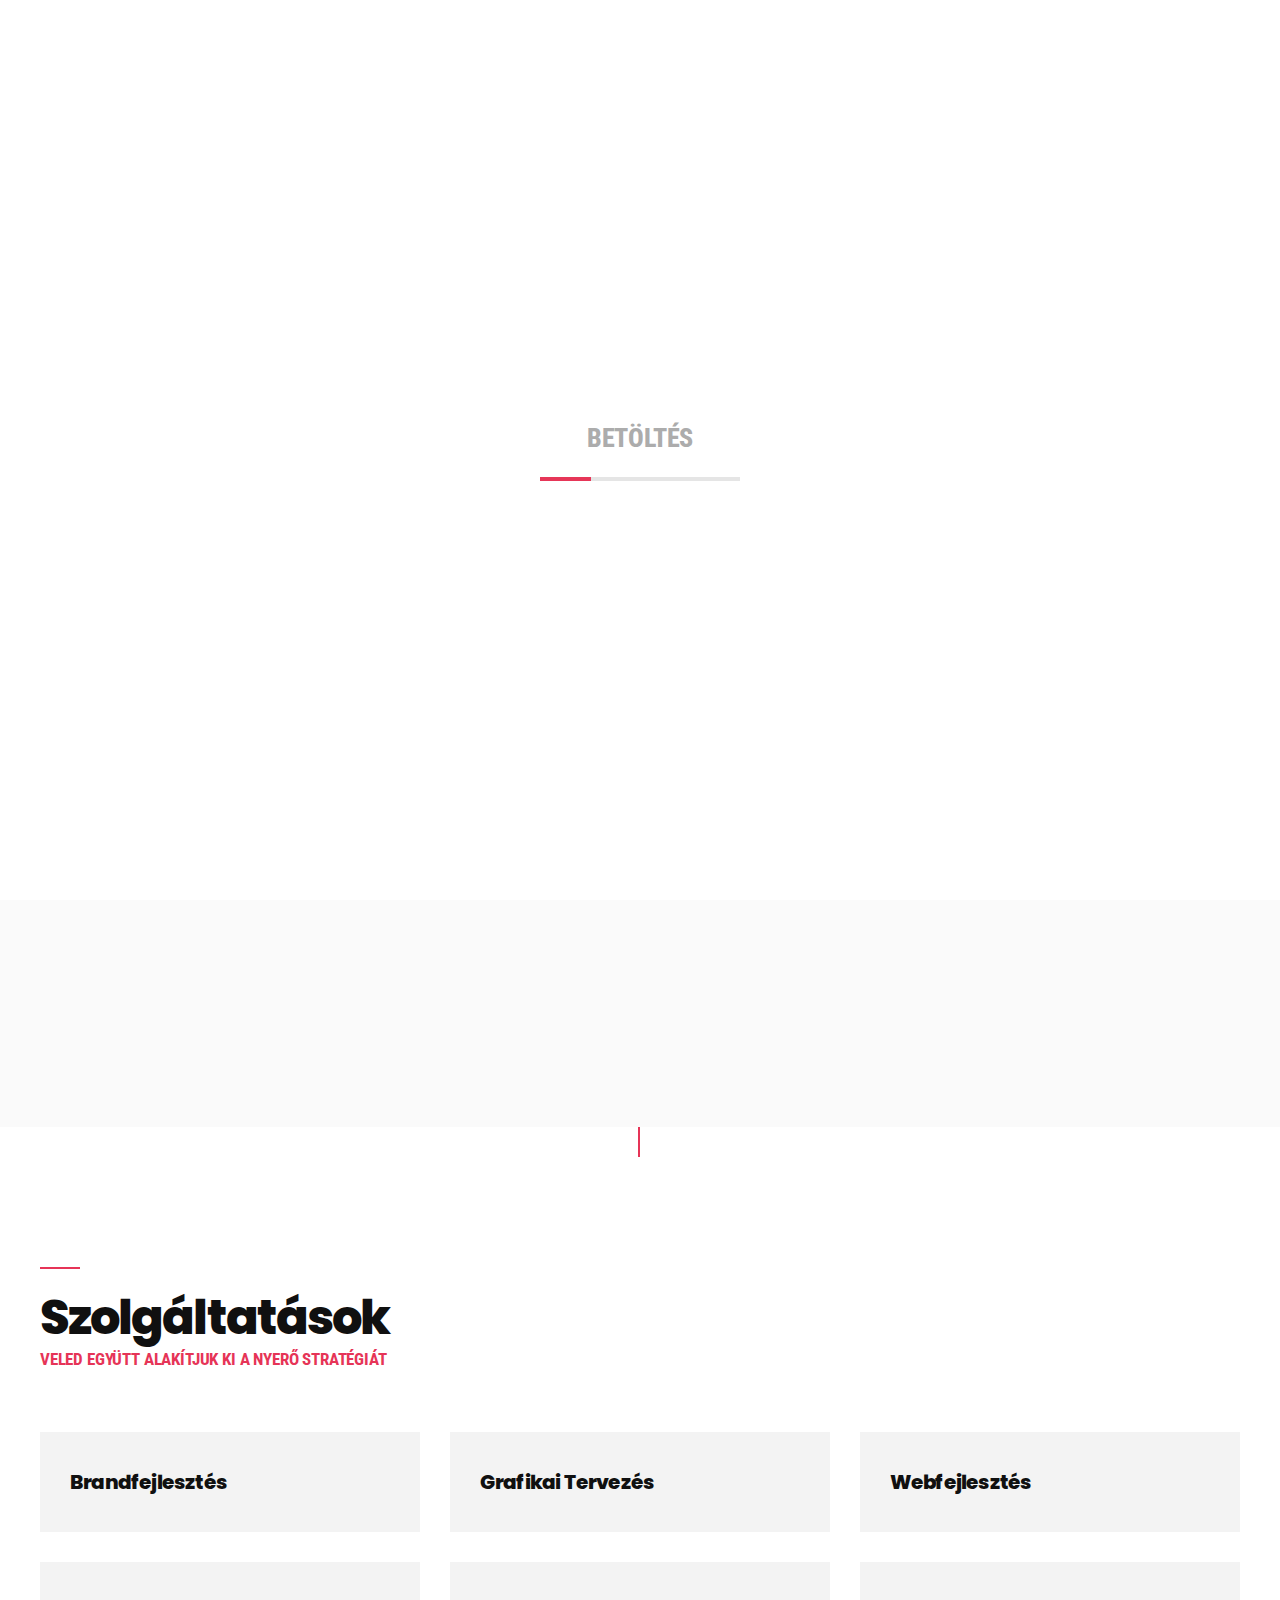
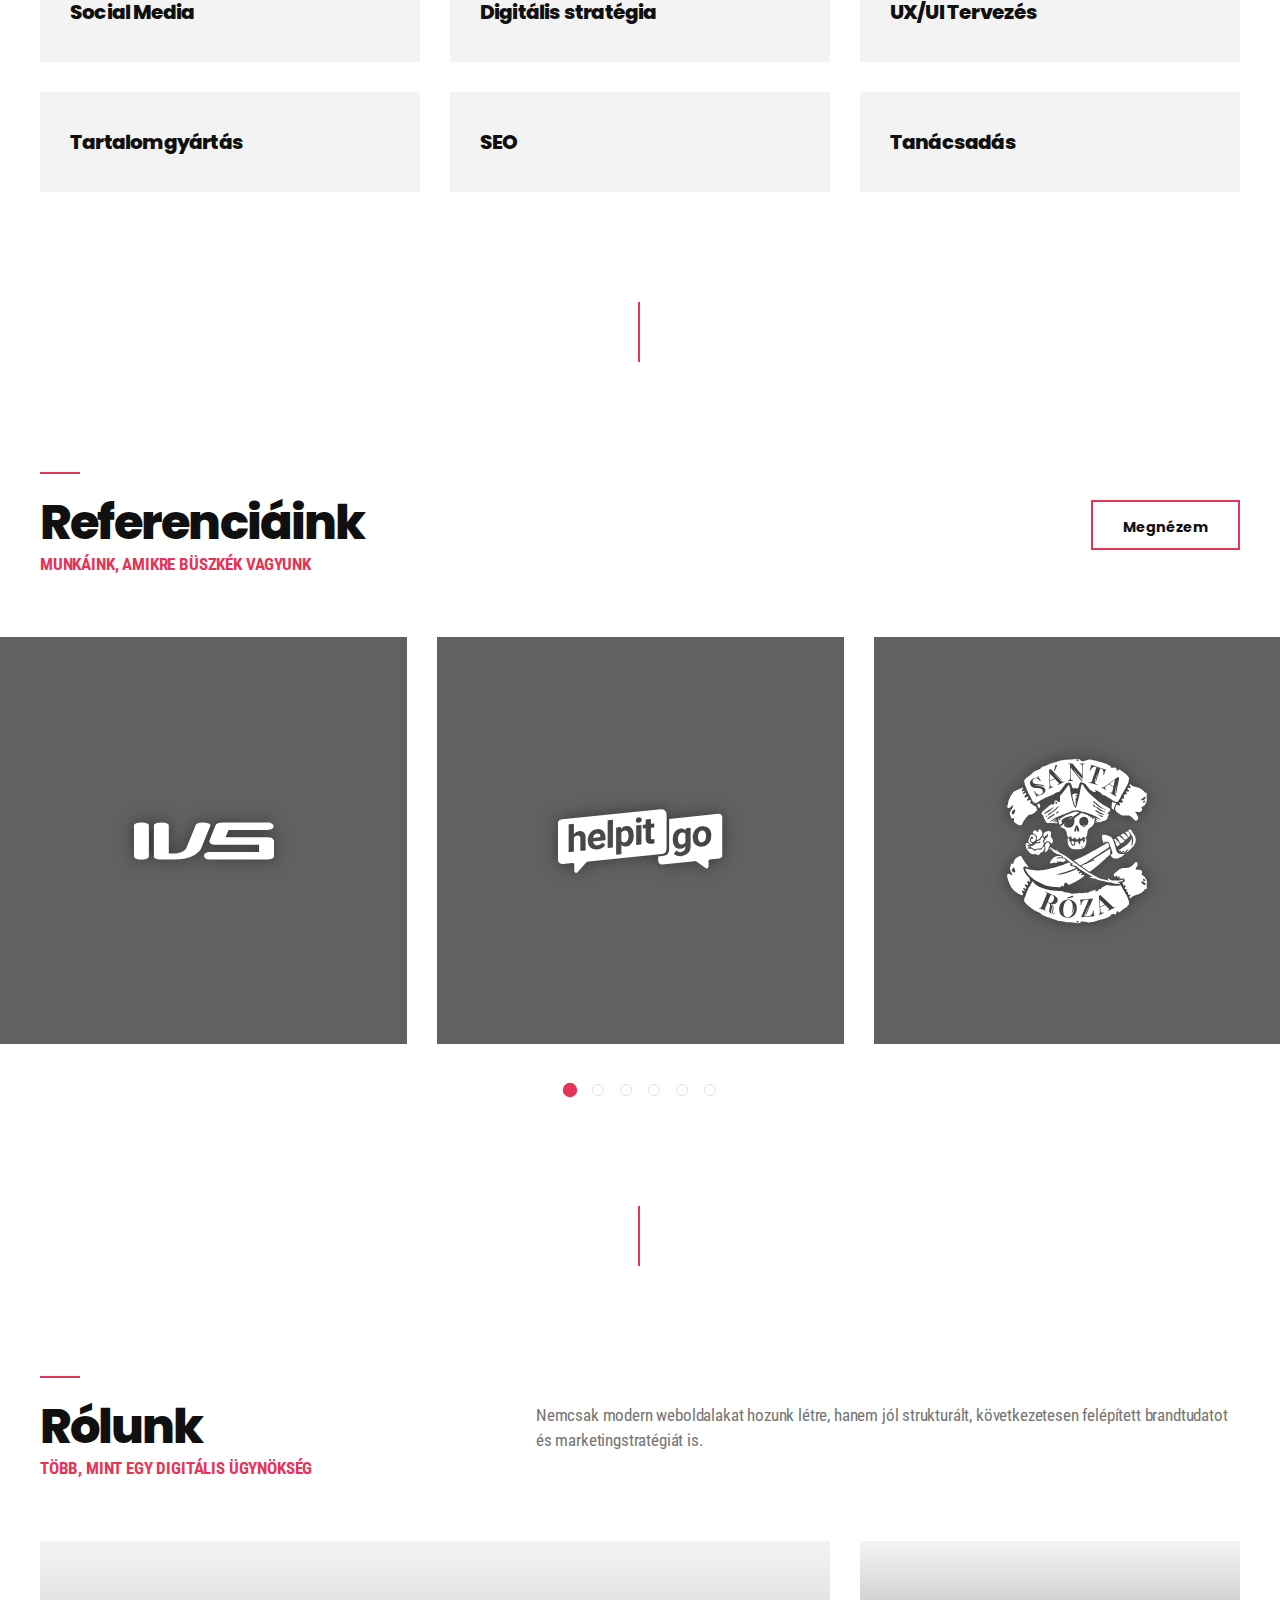
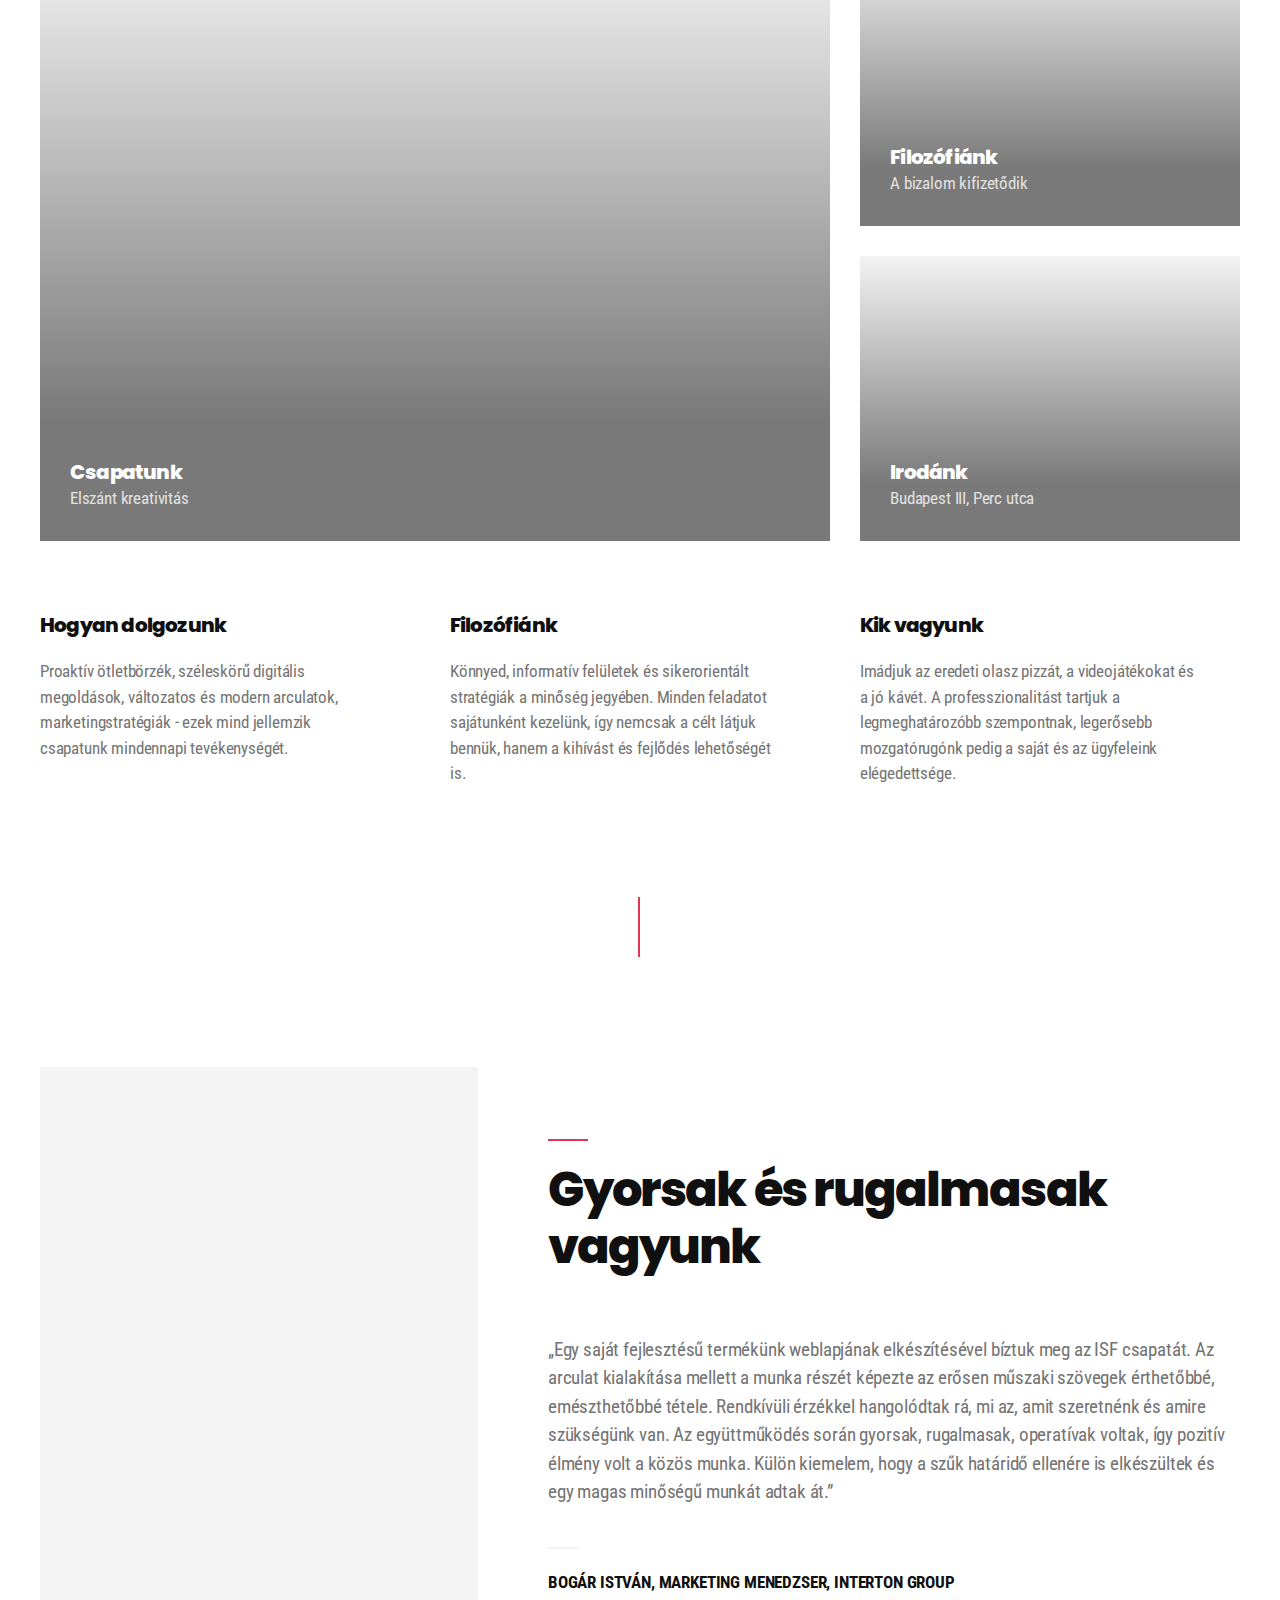
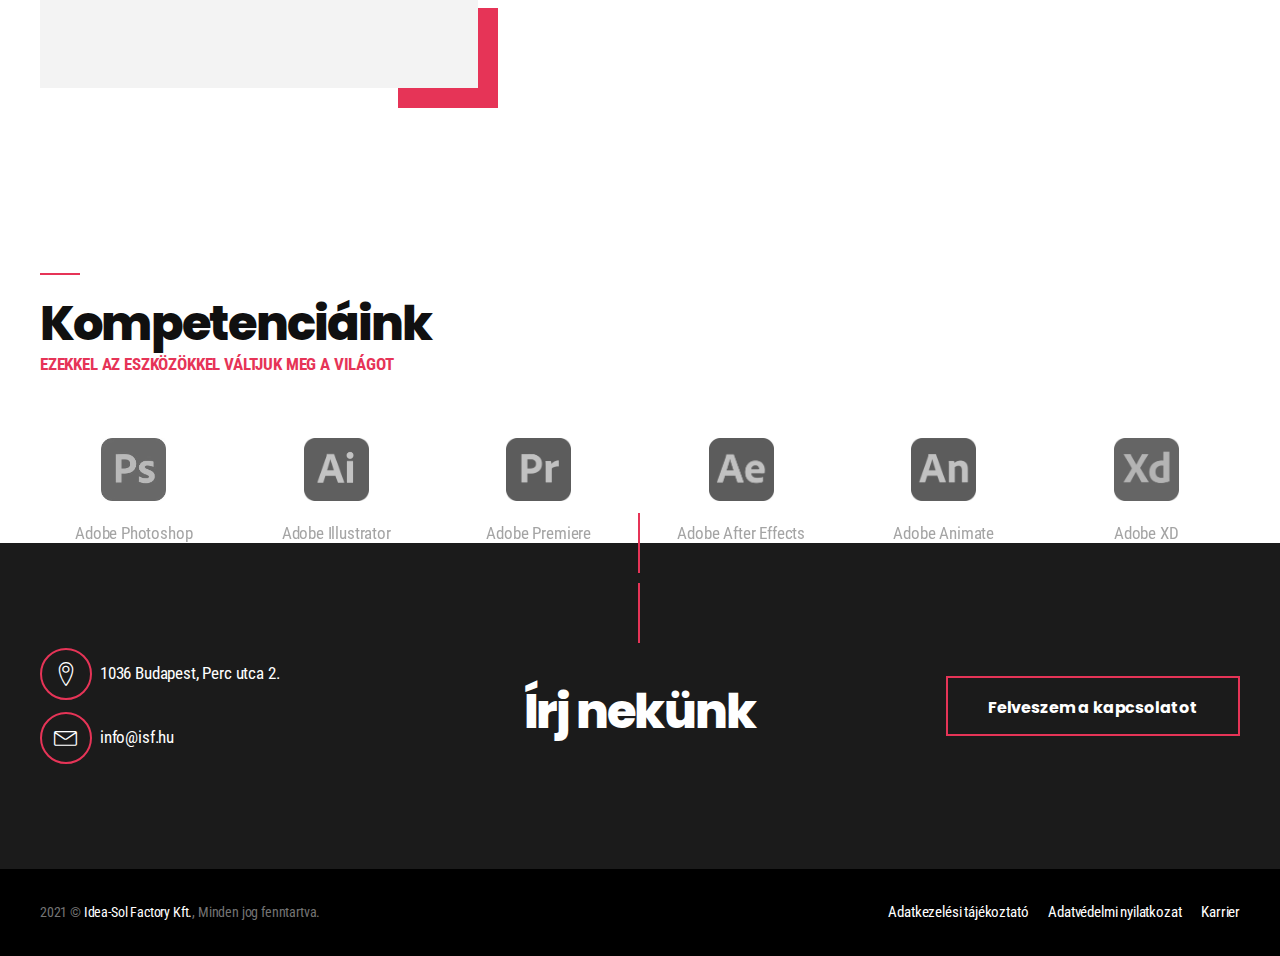
==== commit 7986977b: "edited meta desc" ====
--- a/index.html
+++ b/index.html
@@ -3,7 +3,7 @@
 
 <head>
     <title>Idea-Sol Factory</title>
-    <meta name="description" content="Digitális megoldások egyedileg szabott weboldalak és marketingstratégiák alkalmazásával.">
+    <meta name="description" content="Digitális megoldások egyedileg szabott weboldalak és marketingstratégiák alkalmazásával!">
     <meta name="keywords" content="digitális, megoldások, marketing, marketingstratégia, brandfejlesztés, weboldal, webfejlesztés, grafika, digitális marketing, design, social media, digitális stratégia, ux, ui, tervezés, megvalósítás, tanácsadás, seo, brandtudat, informatív, intuitív, ötletbörzék">
     <meta name="robots" content="index, follow">
     <meta charset="UTF-8">
